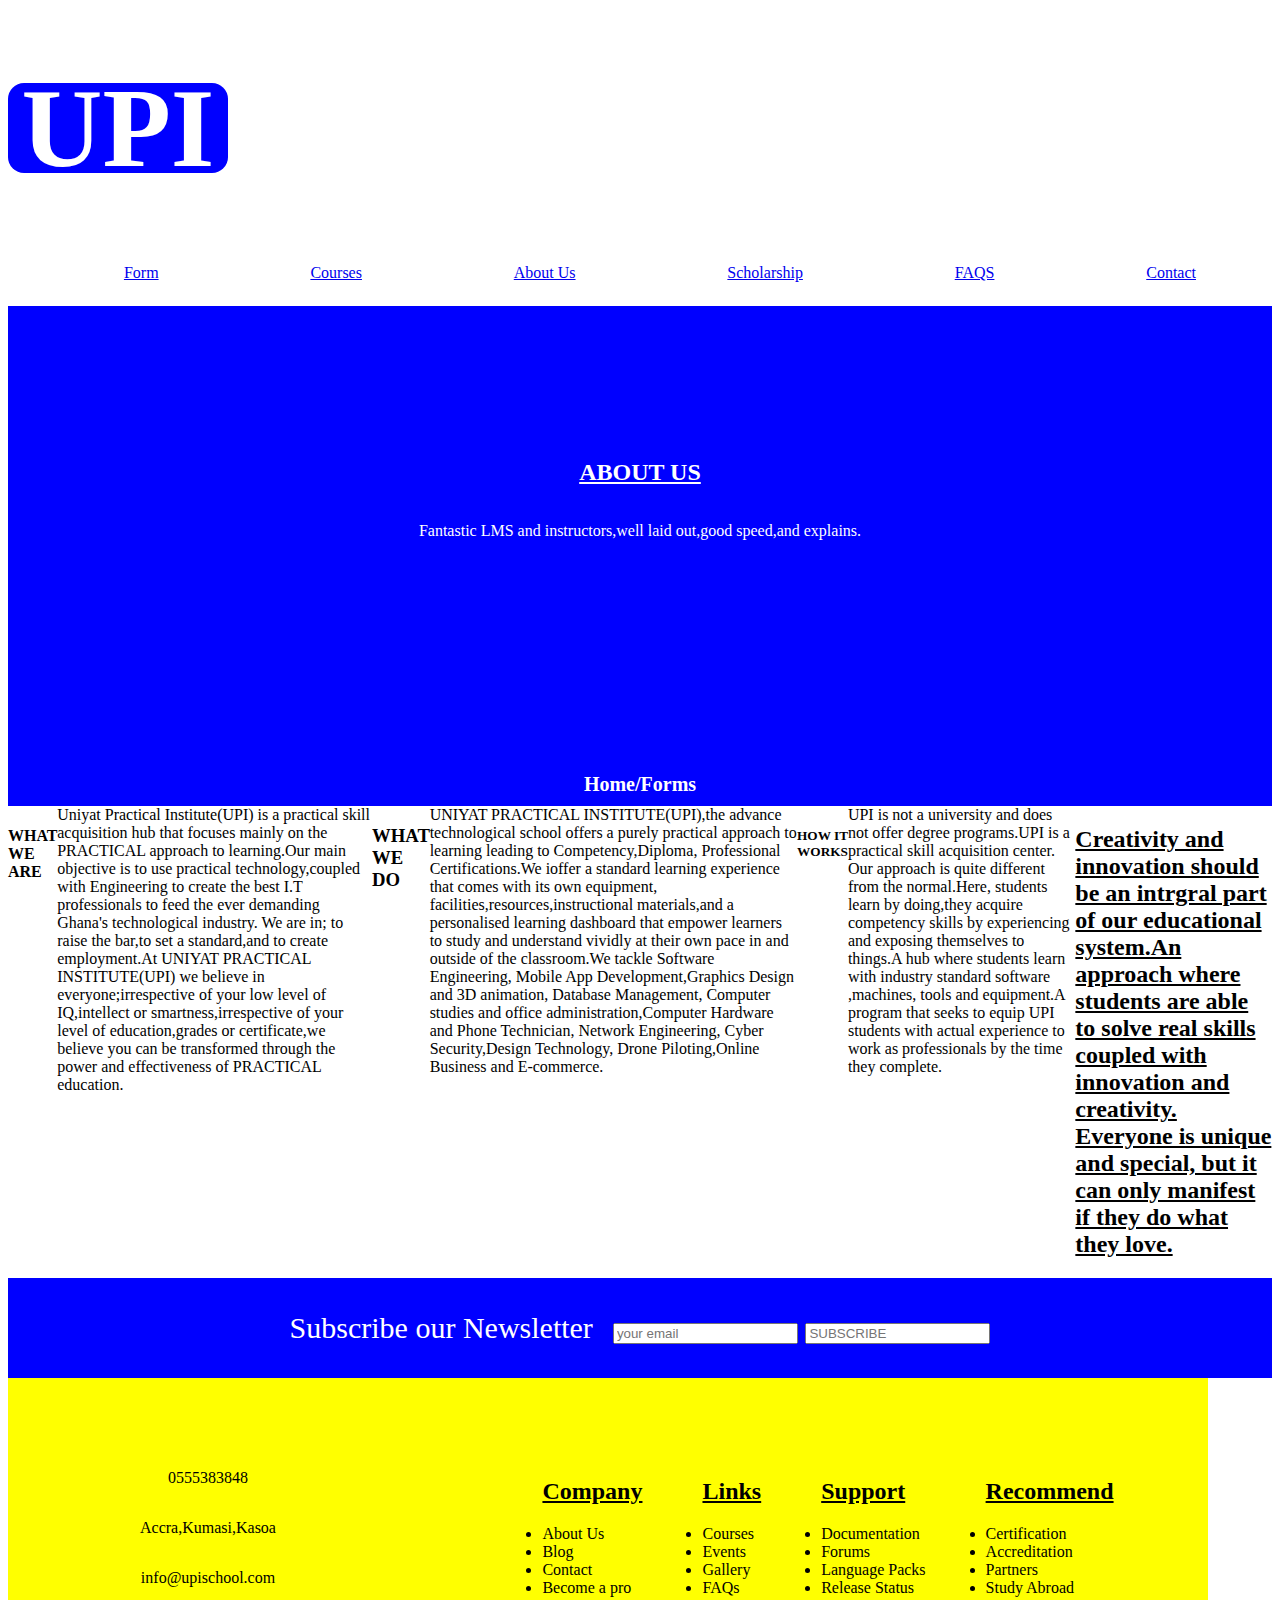
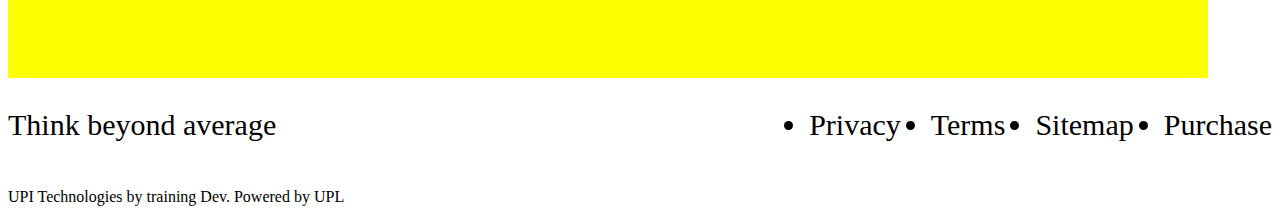
==== about.html @ 00e1317b "hello" ====
<!DOCTYPE html>

<html>
<head>
	<title>form</title>
	<link rel="stylesheet" type="text/css" href="css/about.css">
</head>
<body>
      <div class="parents">
	<div class="nav">
            <h1>UPI</h1>      
 <ul class="menu">
      <li><a href="home.html">Form</a></li>
      <li><a href="courses.html">Courses</a></li>
      <li><a href="about.html">About Us</a></li>
      <li><a href="scholarship.html">Scholarship</a></li>
      <li><a href="faqs.html">FAQS</a></li>
      <li><a href="contact.html">Contact</a></li>
</ul>
		
	</div>
	<div class="nav2">
		<h2>ABOUT US</h2>
            <P>Fantastic LMS and instructors,well laid out,good speed,and explains.</P>
      <h6>Home/Forms</h6>
	</div>
</div> 
	   <div class="nav3">

		<h4>WHAT WE ARE</h4>
		Uniyat Practical Institute(UPI) is a practical skill
		acquisition hub that focuses mainly on the PRACTICAL
		approach to learning.Our main objective is to use 
		practical technology,coupled with Engineering to
		create the best I.T professionals to feed the ever
		demanding Ghana's technological industry. We are in;
		to raise the bar,to set a standard,and to create 
		employment.At UNIYAT PRACTICAL INSTITUTE(UPI) we
		believe in everyone;irrespective of your low level
		of IQ,intellect or smartness,irrespective of your
		level of education,grades or certificate,we believe
		you can be transformed through the power and
		effectiveness of PRACTICAL education.

       <h3>WHAT WE DO</h3>
       UNIYAT PRACTICAL INSTITUTE(UPI),the advance
       technological school offers a purely practical
       approach to learning leading to Competency,Diploma,
       Professional Certifications.We ioffer a standard
       learning experience that comes with its own equipment,
       facilities,resources,instructional materials,and a
       personalised learning dashboard that empower learners
       to study and understand vividly at their own pace in and
       outside of the classroom.We tackle Software Engineering,
       Mobile App Development,Graphics Design and 3D animation,
       Database Management, Computer studies and office
       administration,Computer Hardware and Phone Technician,
       Network Engineering, Cyber Security,Design Technology,
       Drone Piloting,Online Business and E-commerce.


       <h5>HOW IT WORKS</h5>
       UPI is not a university and does not offer degree
       programs.UPI is a practical skill acquisition center.
       Our approach is quite different from the normal.Here,
       students learn by doing,they acquire competency skills by 
       experiencing and exposing themselves to things.A hub where
       students learn with industry standard software ,machines,
       tools and equipment.A program that seeks to equip UPI
       students with actual experience to work as professionals
       by the time they complete.


      <h2>Creativity and innovation should be an intrgral part
      	of our educational system.An approach where students are 
      	able to solve real skills coupled with innovation and creativity.
      	Everyone is unique and special, but it can only manifest
      	if they do what they love.


      </h2>


		
	</div>
      <footer class="foot">
      Subscribe our Newsletter
      <form class="from">
            <input type="email" name="email" id="your email" placeholder="your email">
            <input type="SUBSCRIBE" name="submit" id="SUBSCRIBE" placeholder="SUBSCRIBE">
      </form>
</footer>
<div class="nav3">
      <div class="box2">
            <p class="p2">0555383848</p>
            <P class="p3">Accra,Kumasi,Kasoa</p>
          <p class="p4">info@upischool.com</p>
            
      </div>
            <div class="box3">
                  <ul class="ul1">
                        <h2 class="1">Company</h2>
                  <li>About Us</li>
                  <li>Blog</li>
                  <li>Contact</li>
                  <li>Become a pro</li>   
                  </ul>
                  <ul class="ul2">
                        <h2 class="2">Links</h2>
                  <li>Courses </li>
                  <li>Events</li>
                  <li>Gallery</li>
                  <li>FAQs</li>     
                  </ul>
                  <ul class="ul3">
                        <h2 class="3">Support</h2>
                  <li>Documentation</li>
                  <li>Forums</li>
                  <li>Language Packs</li>
                  <li>Release Status</li> 
                  </ul>
                  <ul class="ul4">
                        <h2 class="4">Recommend</h2>
                  <li>Certification</li>
                  <li>Accreditation</li>
                  <li>Partners</li>
                  <li>Study Abroad</li>   
                  </ul>
                  
            
      </div>
      
</div>
<div class="nav4">
<p class="p4">Think beyond average</p>
<ul class="ul5">
      <li>Privacy</li>
      <li>Terms</li>
      <li>Sitemap</li>
      <li>Purchase</li>
      
</ul>
</div>

<p>UPI Technologies by training Dev. Powered by UPL</p>

</body>
</html>
---- css/about.css ----
.nav , .menu{
	background: white;
	display: flex;
	flex-direction: column;


	
}
h1{
	display: flex;
	flex-direction: column;
	flex-basis: start;
	padding: 10px;
	text-align: center;
	align-items: center;
	background: blue;
	color: white;
	justify-content: center;
	height: 70px;
	width: 200px;
	border-radius: 1rem;
	position: sticky;
	font-size: 7rem;
}
.menu{
	background: white;
	display: flex;
	flex-direction: row;
	justify-content: space-around;
	text-align: center;
	text-decoration: none;
	list-style: none;
	align-items: center;

}
.nav2{
	display: flex;
	flex-direction: column;
	justify-content: center;
	align-items: center;
	text-align: center;
	color: white;
	background: blue;
	height: 500px;
}
h6{
	display: flex;
	font-size: 20px;
	position: relative;
	top: 170px;

}
.parents{
	display: flex;
	flex-direction: column;
	gap: 8px;
}


.foot{
	background: blue;
	display: flex;
	flex-wrap: wrap;
	justify-content: center;
	align-items: center;
	flex-direction: row;
	color: white;
	height: 100px;
	gap: 20px;
	font-size: 30px;	
}
.nav3{
	display: flex;
	flex-direction: row;
}
.box2{
	display: flex;
	justify-content: center;
    align-items: center;
	flex-direction: column;
	background: yellow;
	height: 300px;
	width: 400px;
}
.box3{
	display: flex;
	justify-content: center;
	align-items: center;
	flex-direction: row;
	height: 300px;
	width: 800px;
	background: yellow;
	gap: 20px;
}
h2{
	display: flex;
	text-decoration: underline;
}
.nav4{
	display: flex;
	flex-direction: row;
	justify-content: space-between;
	font-size: 30px;
}
.ul5{
	display: flex;
	flex-direction: row;
	gap: 30px;
}
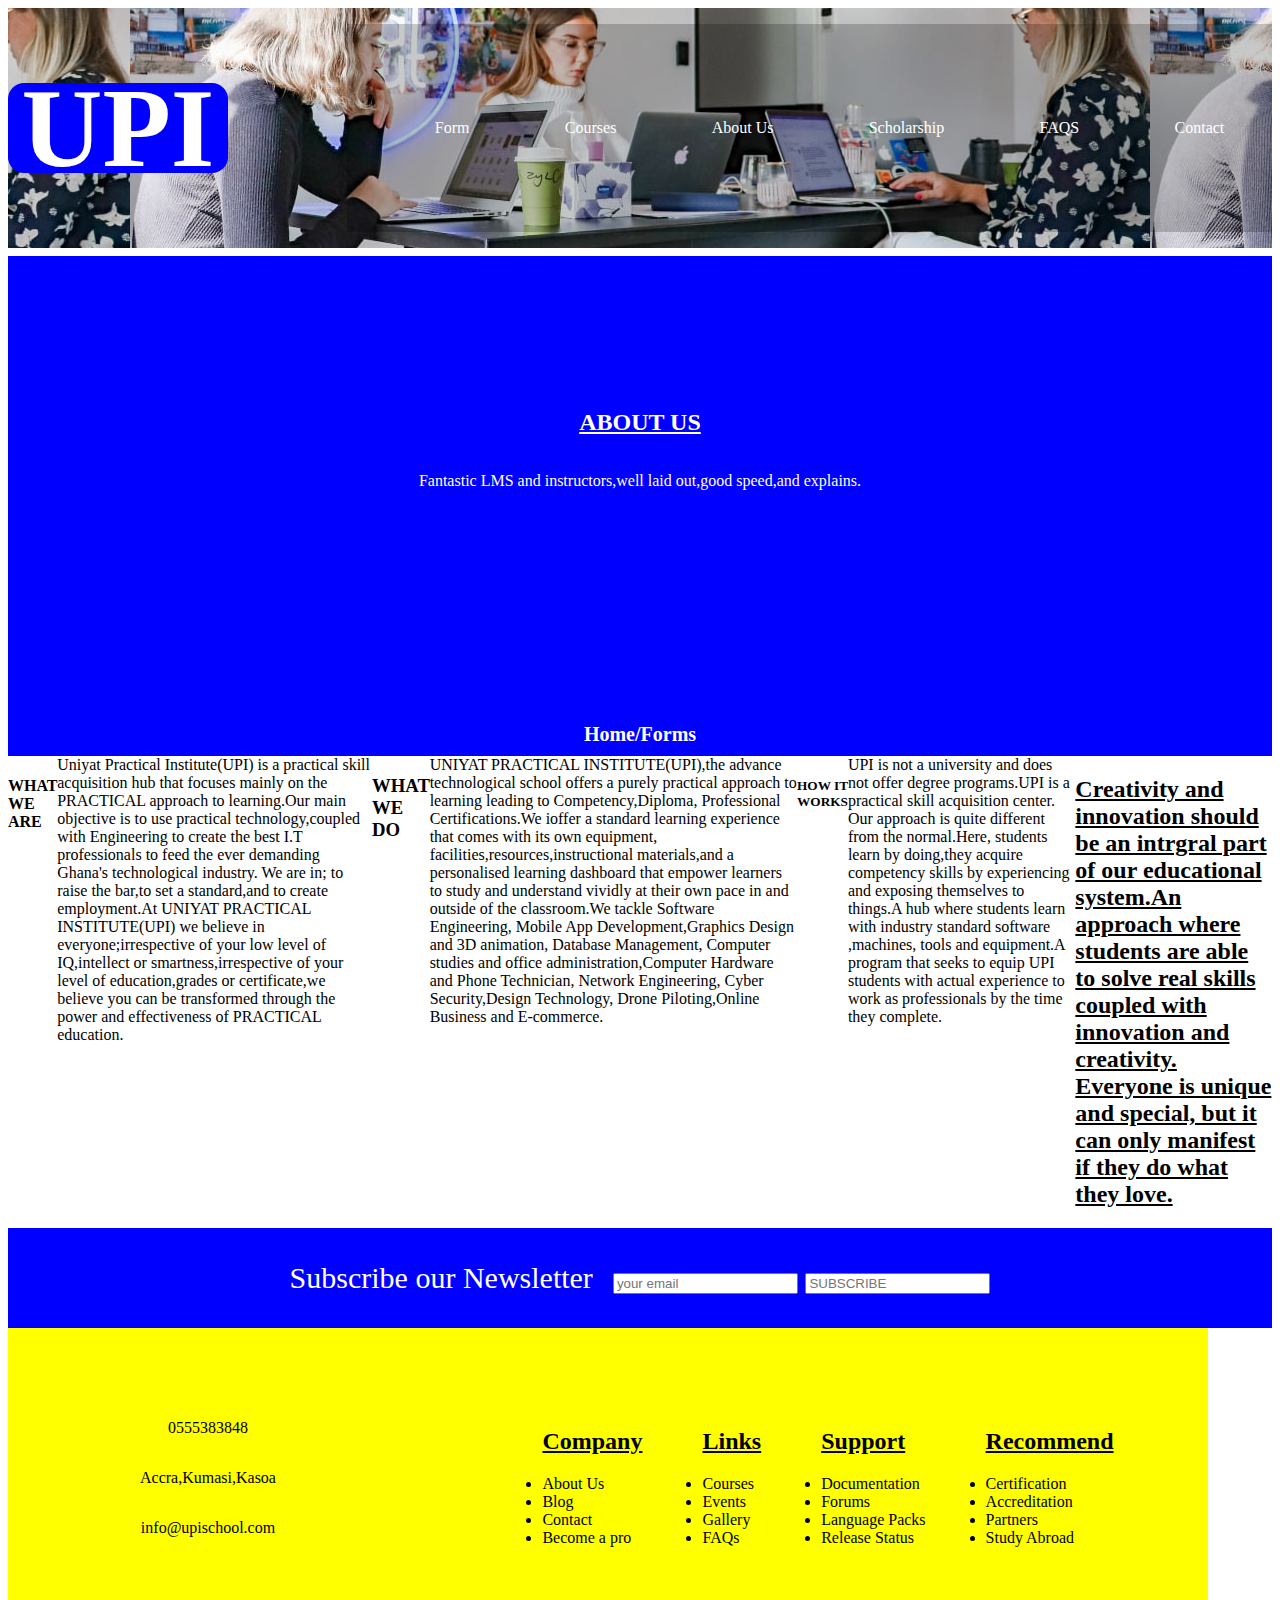
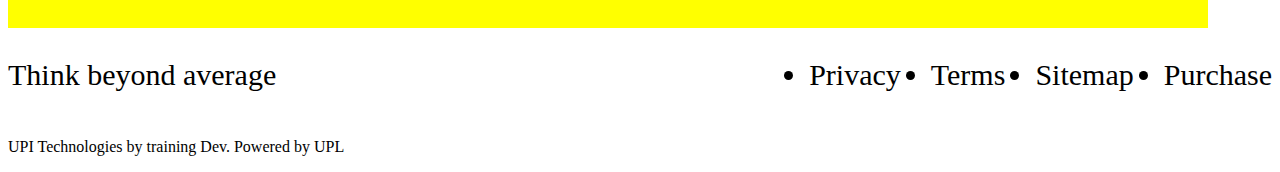
==== commit 847a83e3: "Salamatu is stuubon" ====
--- a/about.html
+++ b/about.html
@@ -10,7 +10,7 @@
 	<div class="nav">
             <h1>UPI</h1>      
  <ul class="menu">
-      <li><a href="home.html">Form</a></li>
+      <li><a href="index.html">Form</a></li>
       <li><a href="courses.html">Courses</a></li>
       <li><a href="about.html">About Us</a></li>
       <li><a href="scholarship.html">Scholarship</a></li>
--- a/css/about.css
+++ b/css/about.css
@@ -1,11 +1,8 @@
-.nav , .menu{
-	background: white;
-	display: flex;
-	flex-direction: column;
+*{
+	text-decoration: none;
+}
 
 
-	
-}
 h1{
 	display: flex;
 	flex-direction: column;
@@ -15,23 +12,47 @@
 	align-items: center;
 	background: blue;
 	color: white;
-	justify-content: center;
+    justify-content: center;
 	height: 70px;
 	width: 200px;
 	border-radius: 1rem;
 	position: sticky;
 	font-size: 7rem;
+		
+
+}
+.nav1{
+	display: flex;
+	flex-direction: column;
+	justify-content: center;
+}
+.nav{
+	display: flex;
+	justify-content: space-between;
+	background-image: url("../images/react-course-17.jpg");
+	background-position: center;
+	
+
 }
 .menu{
-	background: white;
+	width: 70%;
+	background: rgba(0, 0,0, 0.2);
 	display: flex;
-	flex-direction: row;
 	justify-content: space-around;
 	text-align: center;
 	text-decoration: none;
 	list-style: none;
 	align-items: center;
 
+}
+.menu li a:hover{
+         
+         color: indigo;
+}
+.menu li a{
+	display: flex;
+	color: white;
+	
 }
 .nav2{
 	display: flex;
@@ -109,3 +130,5 @@
 }
 
 
+
+
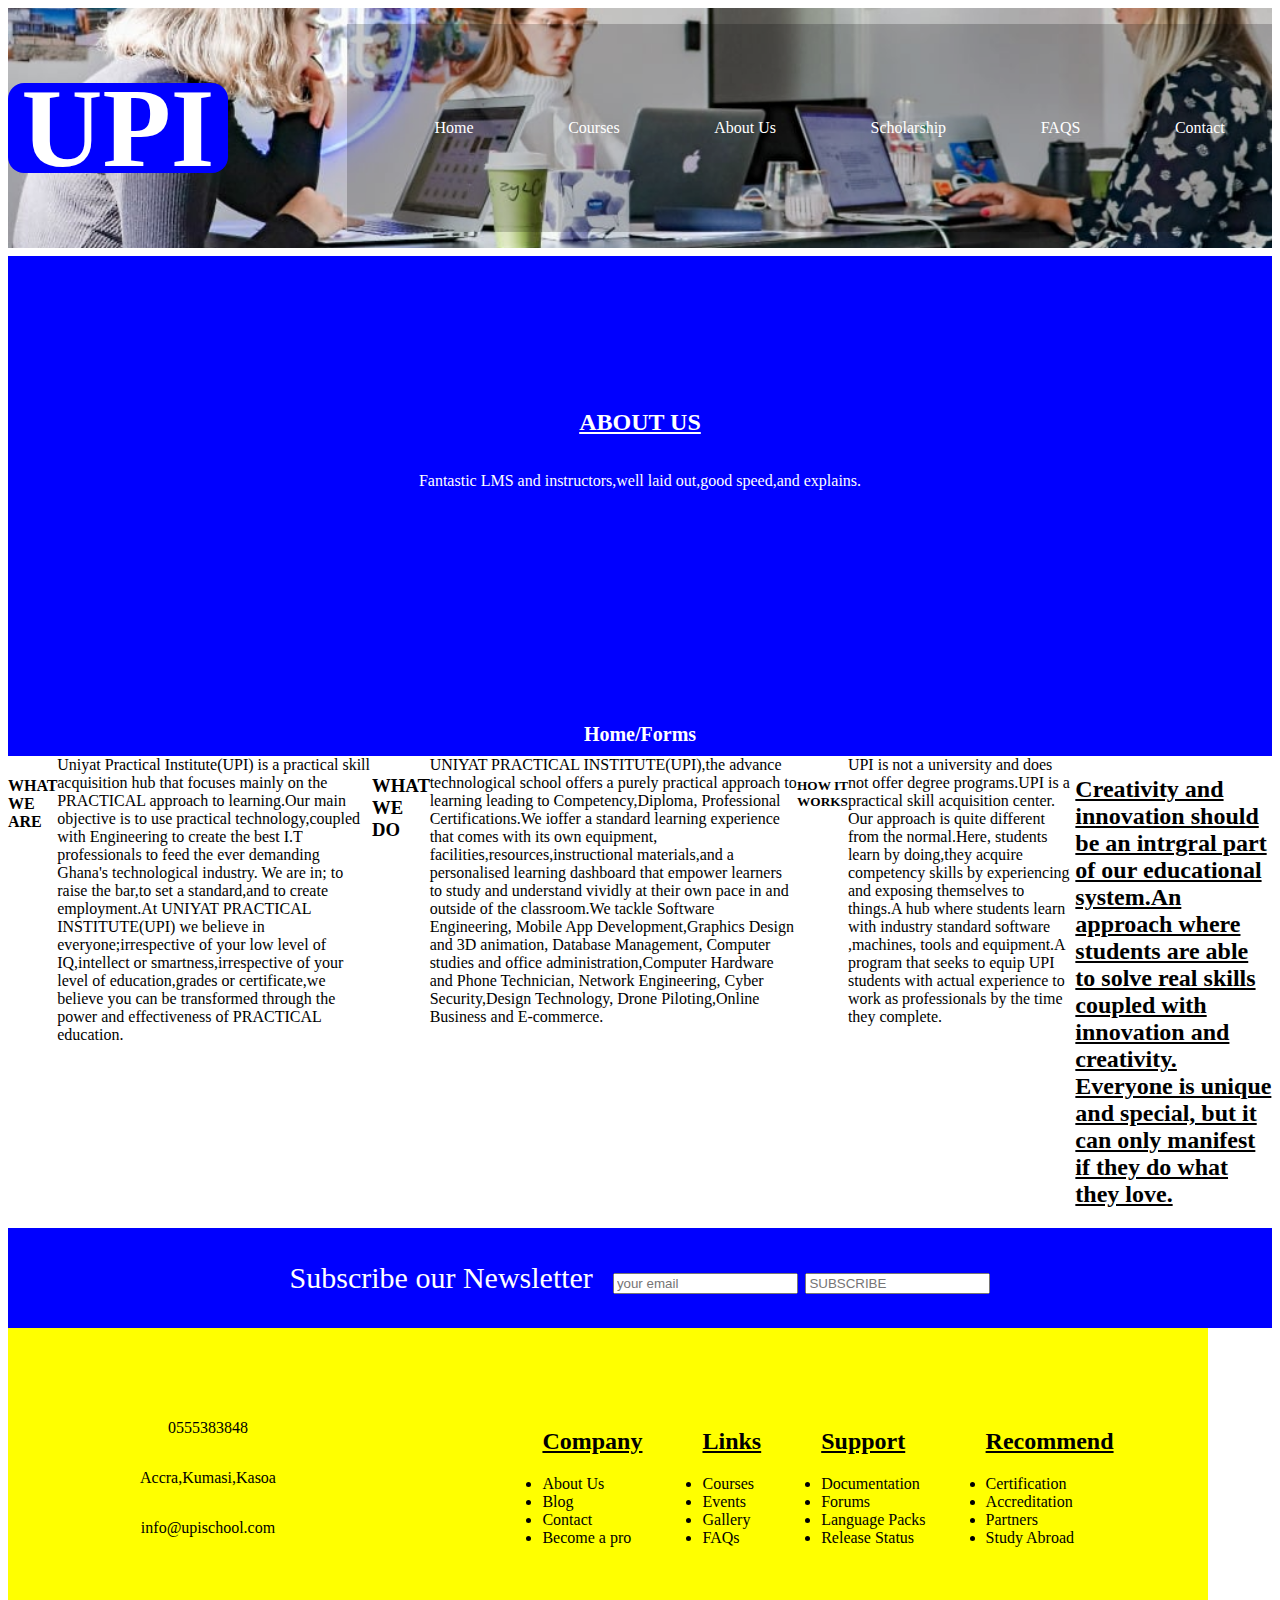
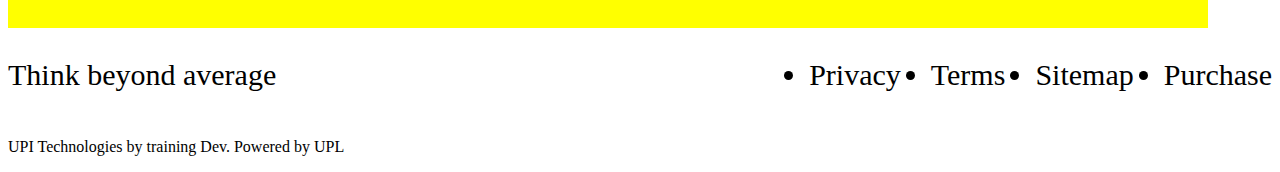
==== commit 029cc3f0: "Sala buy" ====
--- a/about.html
+++ b/about.html
@@ -10,7 +10,7 @@
 	<div class="nav">
             <h1>UPI</h1>      
  <ul class="menu">
-      <li><a href="index.html">Form</a></li>
+      <li><a href="index.html">Home</a></li>
       <li><a href="courses.html">Courses</a></li>
       <li><a href="about.html">About Us</a></li>
       <li><a href="scholarship.html">Scholarship</a></li>
--- a/css/about.css
+++ b/css/about.css
@@ -31,6 +31,8 @@
 	justify-content: space-between;
 	background-image: url("../images/react-course-17.jpg");
 	background-position: center;
+	background-size: cover;
+	background-repeat: no-repeat;
 	
 
 }
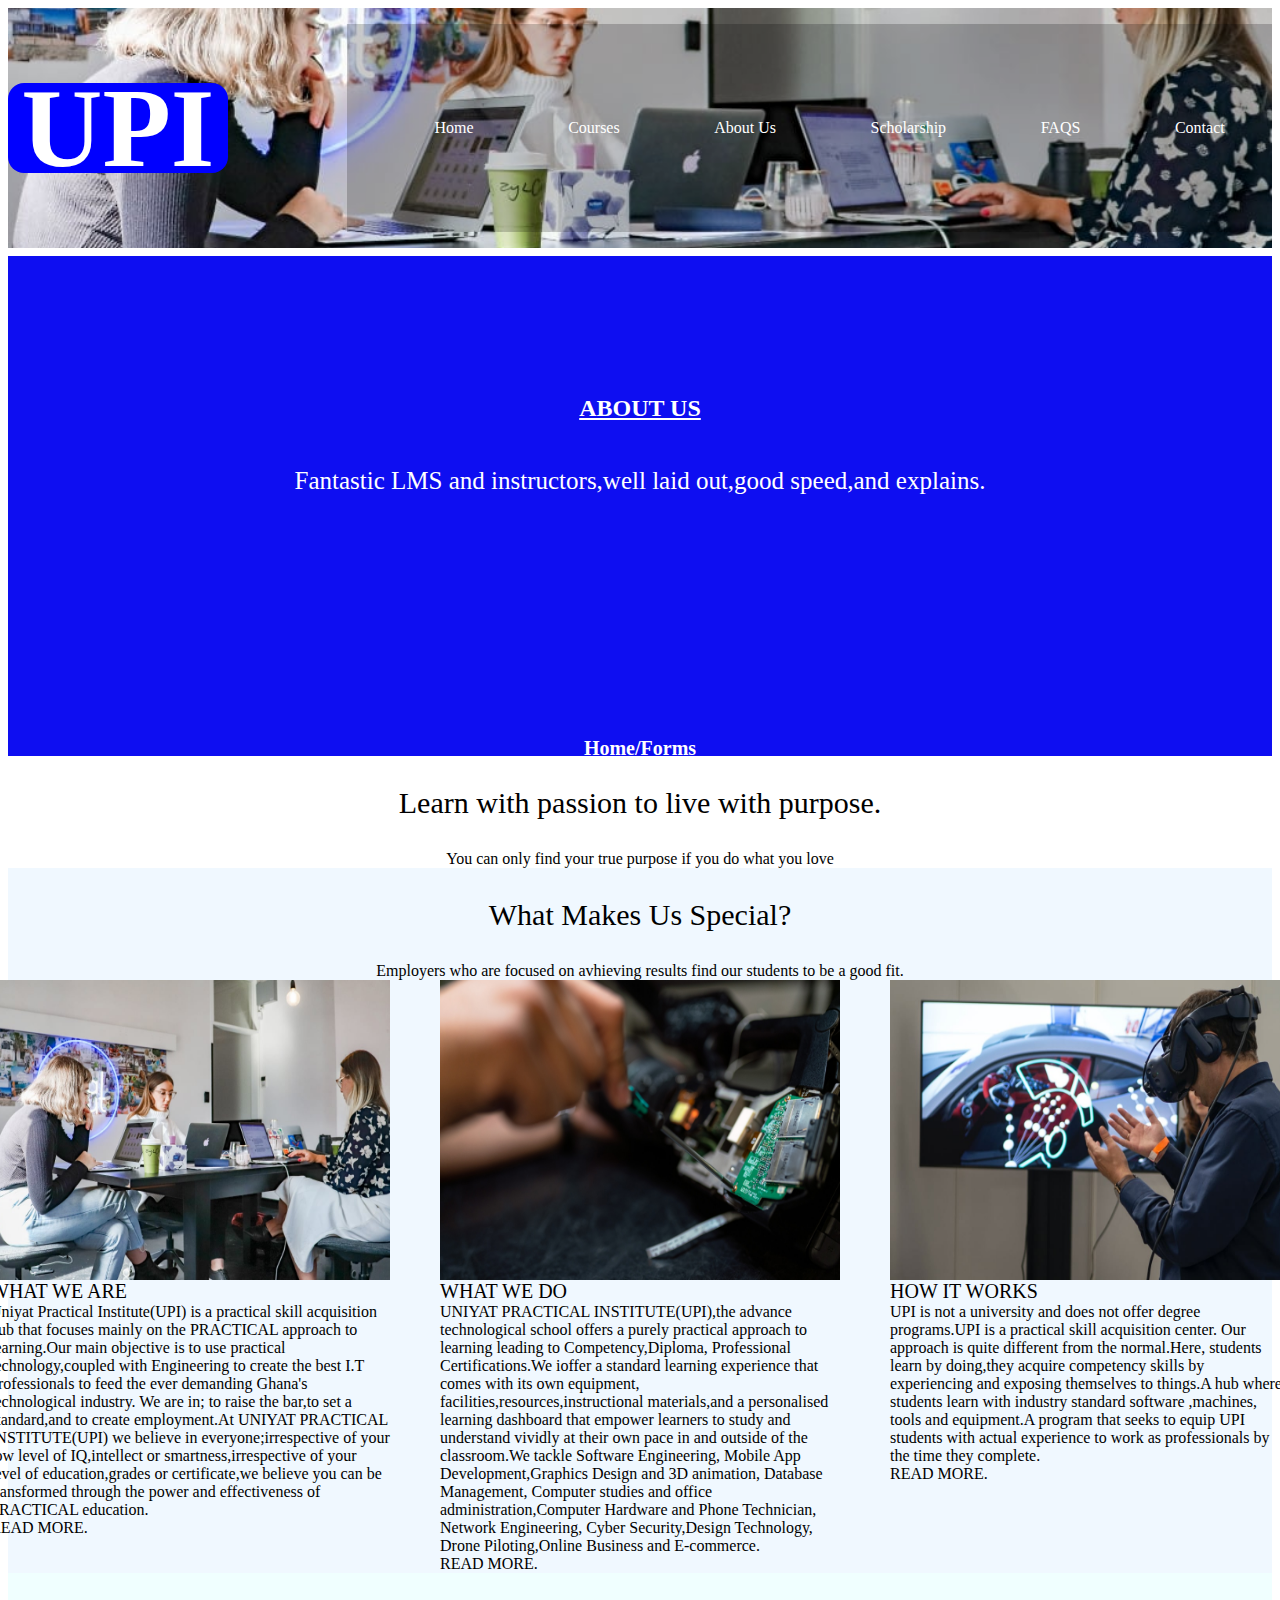
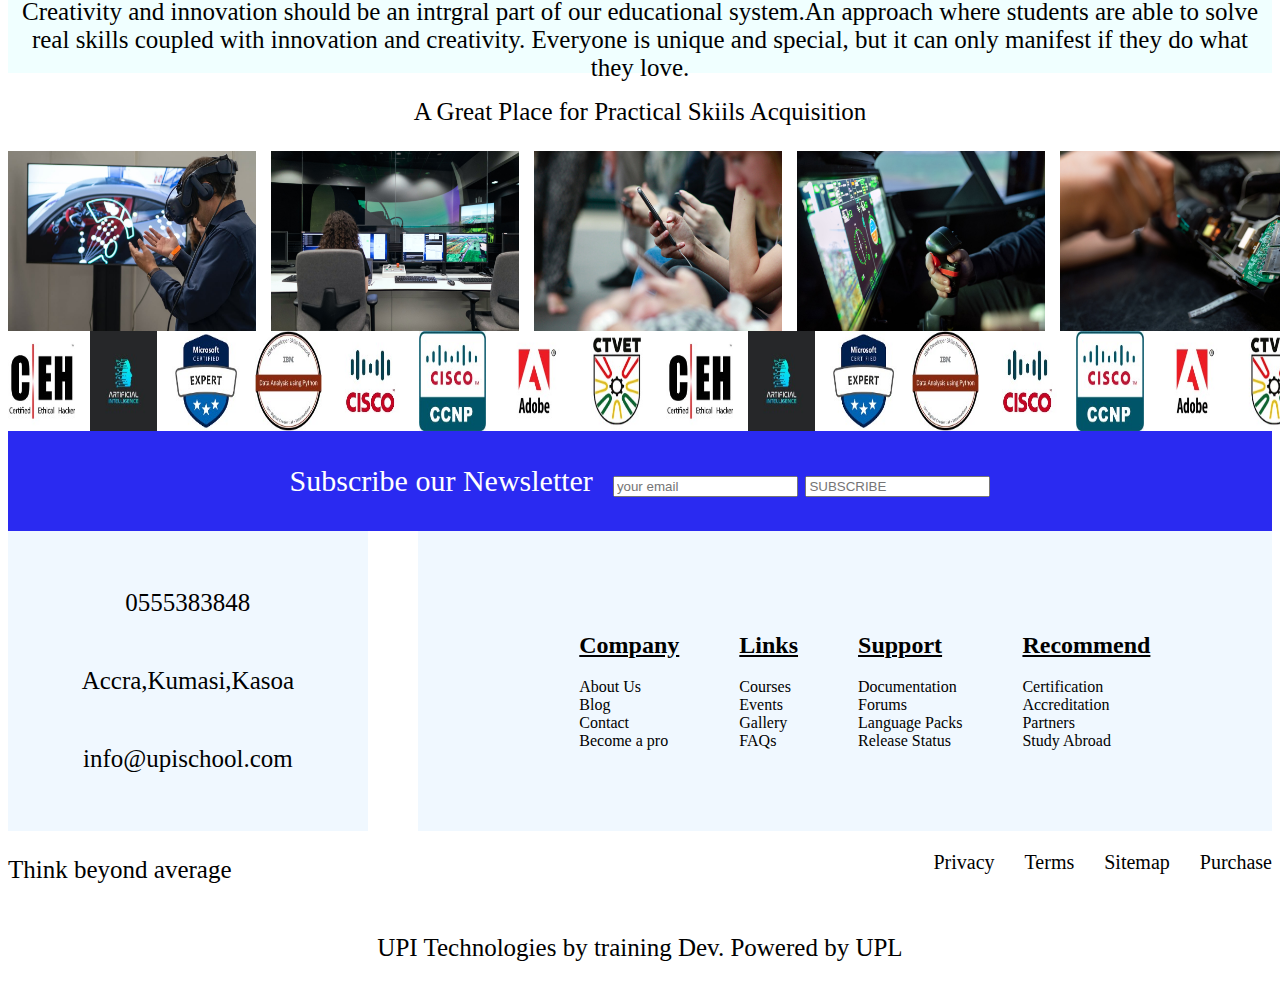
==== commit 3a859753: "you" ====
--- a/about.html
+++ b/about.html
@@ -25,10 +25,18 @@
       <h6>Home/Forms</h6>
 	</div>
 </div> 
-	   <div class="nav3">
-
-		<h4>WHAT WE ARE</h4>
-		Uniyat Practical Institute(UPI) is a practical skill
+<div class="navi">
+            <p>Learn with passion to live with purpose.</p>
+            You can only find your true purpose if you do what you love
+      </div>
+            <div class="navii">
+             <p>What Makes Us Special?</p>
+        <li>Employers who are focused on avhieving results find our students to be a good fit.</li> 
+               <div class="nav3">
+            <div class="img">
+                        <img src="images/react-course-17.jpg" height="30%" width="30%">
+                        <li class="li1">WHAT WE ARE</li>
+		<li>Uniyat Practical Institute(UPI) is a practical skill
 		acquisition hub that focuses mainly on the PRACTICAL
 		approach to learning.Our main objective is to use 
 		practical technology,coupled with Engineering to
@@ -40,10 +48,13 @@
 		of IQ,intellect or smartness,irrespective of your
 		level of education,grades or certificate,we believe
 		you can be transformed through the power and
-		effectiveness of PRACTICAL education.
-
-       <h3>WHAT WE DO</h3>
-       UNIYAT PRACTICAL INSTITUTE(UPI),the advance
+		effectiveness of PRACTICAL education.</li>
+            READ MORE.
+              </div>
+            <div class="img">
+                        <img src="images/react-course-10.jpg" height="30%" width="30%">
+                        <li class="li1">WHAT WE DO</li>
+      <li>UNIYAT PRACTICAL INSTITUTE(UPI),the advance
        technological school offers a purely practical
        approach to learning leading to Competency,Diploma,
        Professional Certifications.We ioffer a standard
@@ -56,11 +67,13 @@
        Database Management, Computer studies and office
        administration,Computer Hardware and Phone Technician,
        Network Engineering, Cyber Security,Design Technology,
-       Drone Piloting,Online Business and E-commerce.
-
-
-       <h5>HOW IT WORKS</h5>
-       UPI is not a university and does not offer degree
+       Drone Piloting,Online Business and E-commerce.</li>
+       READ MORE.
+         </div>
+                          <div class="img">
+                        <img src="images/react-course-13.jpg" height="30%" width="30%">
+                     <li class="li1">HOW IT WORKS</li>
+     <li>UPI is not a university and does not offer degree
        programs.UPI is a practical skill acquisition center.
        Our approach is quite different from the normal.Here,
        students learn by doing,they acquire competency skills by 
@@ -68,21 +81,91 @@
        students learn with industry standard software ,machines,
        tools and equipment.A program that seeks to equip UPI
        students with actual experience to work as professionals
-       by the time they complete.
-
-
-      <h2>Creativity and innovation should be an intrgral part
+       by the time they complete.</li>
+       READ MORE.
+         </div>
+ </div>
+ </div>
+     <div class="nave">
+      <P>Creativity and innovation should be an intrgral part
       	of our educational system.An approach where students are 
       	able to solve real skills coupled with innovation and creativity.
       	Everyone is unique and special, but it can only manifest
       	if they do what they love.
-
-
-      </h2>
-
-
-		
-	</div>
+      </P>
+      </div>
+      <p>A Great Place for Practical Skiils Acquisition</p>
+      <div class="navf">
+       <div class="img1">
+ <img src="images/react-course-13.jpg" height="100%" width="100%">
+</div>
+<div class="img2">
+<img src="images/react-course-9.jpg" height="100%" width="100%">
+</div>
+ <div class="img3">
+       <img src="images/react-course-8.jpg" height="100%" width="100%">
+          </div>
+              <div class="img4">
+            <img src="images/react-course-7.jpg" height="100%" width="100%">
+              </div>
+             <div class="img5">
+       <img src="images/react-course-10.jpg" height="100%" width="100%">
+           </div>
+       </div>
+
+
+        <div class="navt">
+       <div class="img1">
+ <img src="images/ctvet-137-x-137-1.jpg" height="100%" width="100%">
+</div>
+<div class="img2">
+<img src="images/adobe-137-x-137-1.jpg" height="100%" width="100%">
+</div>
+ <div class="img3">
+       <img src="images/CCNP-Logo-137-x-137-1.jpg" height="100%" width="100%">
+          </div>
+              <div class="img4">
+            <img src="images/Cisco-UPI-school-137-x-137-2.jpg" height="100%" width="100%">
+              </div>
+             <div class="img5">
+       <img src="images/data-science-python-137-x-137-1.jpg" height="100%" width="100%">
+           </div>
+             <div class="img6">
+            <img src="images/microsoft-upi-school-137-x-137-1.jpg" height="100%" width="100%">
+              </div>
+             <div class="img7">
+       <img src="images/UPI-school-AI-logo-137-x-137.jpg" height="100%" width="100%">
+           </div>
+            <div class="img8">
+       <img src="images/upi-school-ethical-hacker.jpg" height="100%" width="100%">
+           </div>
+            <div class="img1">
+ <img src="images/ctvet-137-x-137-1.jpg" height="100%" width="100%">
+</div>
+<div class="img2">
+<img src="images/adobe-137-x-137-1.jpg" height="100%" width="100%">
+</div>
+ <div class="img3">
+       <img src="images/CCNP-Logo-137-x-137-1.jpg" height="100%" width="100%">
+          </div>
+              <div class="img4">
+            <img src="images/Cisco-UPI-school-137-x-137-2.jpg" height="100%" width="100%">
+              </div>
+             <div class="img5">
+       <img src="images/data-science-python-137-x-137-1.jpg" height="100%" width="100%">
+           </div>
+             <div class="img6">
+            <img src="images/microsoft-upi-school-137-x-137-1.jpg" height="100%" width="100%">
+
+              </div>
+             <div class="img7">
+       <img src="images/UPI-school-AI-logo-137-x-137.jpg" height="100%" width="100%">
+           </div>
+            <div class="img8">
+       <img src="images/upi-school-ethical-hacker.jpg" height="100%" width="100%">
+           </div>
+       </div>
+     
       <footer class="foot">
       Subscribe our Newsletter
       <form class="from">
--- a/css/about.css
+++ b/css/about.css
@@ -24,7 +24,7 @@
 .nav1{
 	display: flex;
 	flex-direction: column;
-	justify-content: center;
+
 }
 .nav{
 	display: flex;
@@ -63,7 +63,7 @@
 	align-items: center;
 	text-align: center;
 	color: white;
-	background: blue;
+	background: rgb(14, 14, 241);
 	height: 500px;
 }
 h6{
@@ -81,7 +81,7 @@
 
 
 .foot{
-	background: blue;
+	background: rgb(42, 42, 241);
 	display: flex;
 	flex-wrap: wrap;
 	justify-content: center;
@@ -95,26 +95,93 @@
 .nav3{
 	display: flex;
 	flex-direction: row;
-}
-.box2{
-	display: flex;
-	justify-content: center;
-    align-items: center;
-	flex-direction: column;
-	background: yellow;
+	
+	column-gap: 50px;
+}
+.nav3 img{
+	display: flex;
+	flex-direction: column;
 	height: 300px;
 	width: 400px;
 }
+.nav3 li{
+	display: flex;
+	flex-direction: column;
+	list-style: none;
+
+}
+.navii{
+	display: flex;
+	flex-direction: column;
+	align-items: center;
+	list-style: none;
+	background: aliceblue;
+}
+.navii p{
+	display: flex;
+	font-size: 30px;
+}
+.nave{
+	display: flex;
+	flex-direction: column;
+	text-align: center;
+	background-color: azure;
+	font-size: 20px;
+	height: 100px;
+}
+.li1{
+	display: flex;
+	font-size: 20px;
+}
+.box2{
+	display: flex;
+	justify-content: center;
+    align-items: center;
+	flex-direction: column;
+	background-color: aliceblue;
+	height: 300px;
+	width: 400px;
+}
+.navf{
+	display: flex;
+	flex-direction: row;
+	column-gap: 15px;
+	height: 180px;
+	width: 1300px;
+}
+.navt{
+	display: flex;
+	flex-direction: row-reverse;
+	column-gap: 15px;
+	height: 100px;
+	width: 1300px;
+}
+
 .box3{
 	display: flex;
 	justify-content: center;
 	align-items: center;
 	flex-direction: row;
 	height: 300px;
-	width: 800px;
-	background: yellow;
+	width: 950px;
+	background-color:  aliceblue;
 	gap: 20px;
 }
+p{
+	display: flex;
+	justify-content: center;
+	font-size: 25px;
+}
+.navi{
+	display: flex;
+	flex-direction: column;
+	align-items: center;
+}
+.navi p{
+	display: flex;
+	font-size: 30px;
+}
+
 h2{
 	display: flex;
 	text-decoration: underline;
@@ -123,14 +190,15 @@
 	display: flex;
 	flex-direction: row;
 	justify-content: space-between;
-	font-size: 30px;
+	font-size: 20px;
 }
 .ul5{
 	display: flex;
 	flex-direction: row;
 	gap: 30px;
-}
-
-
-
-
+	list-style: none;
+}
+
+
+
+
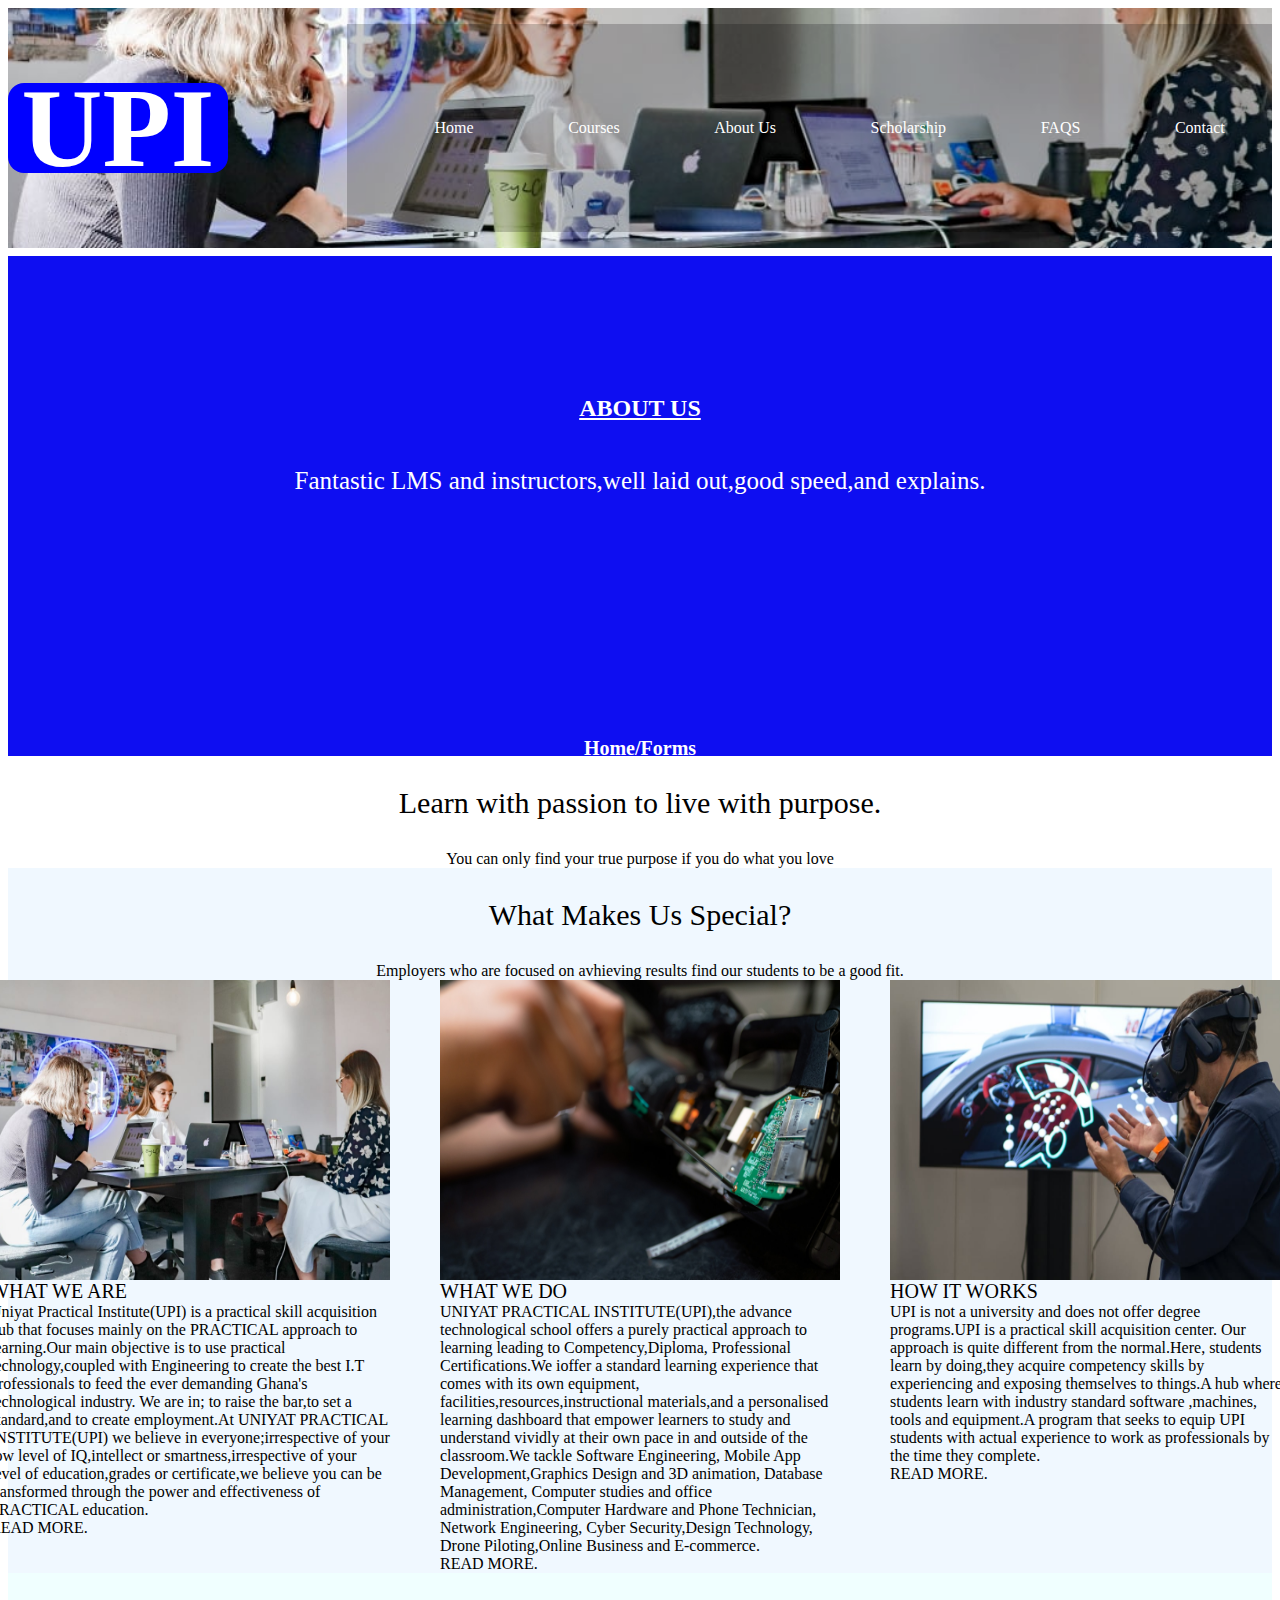
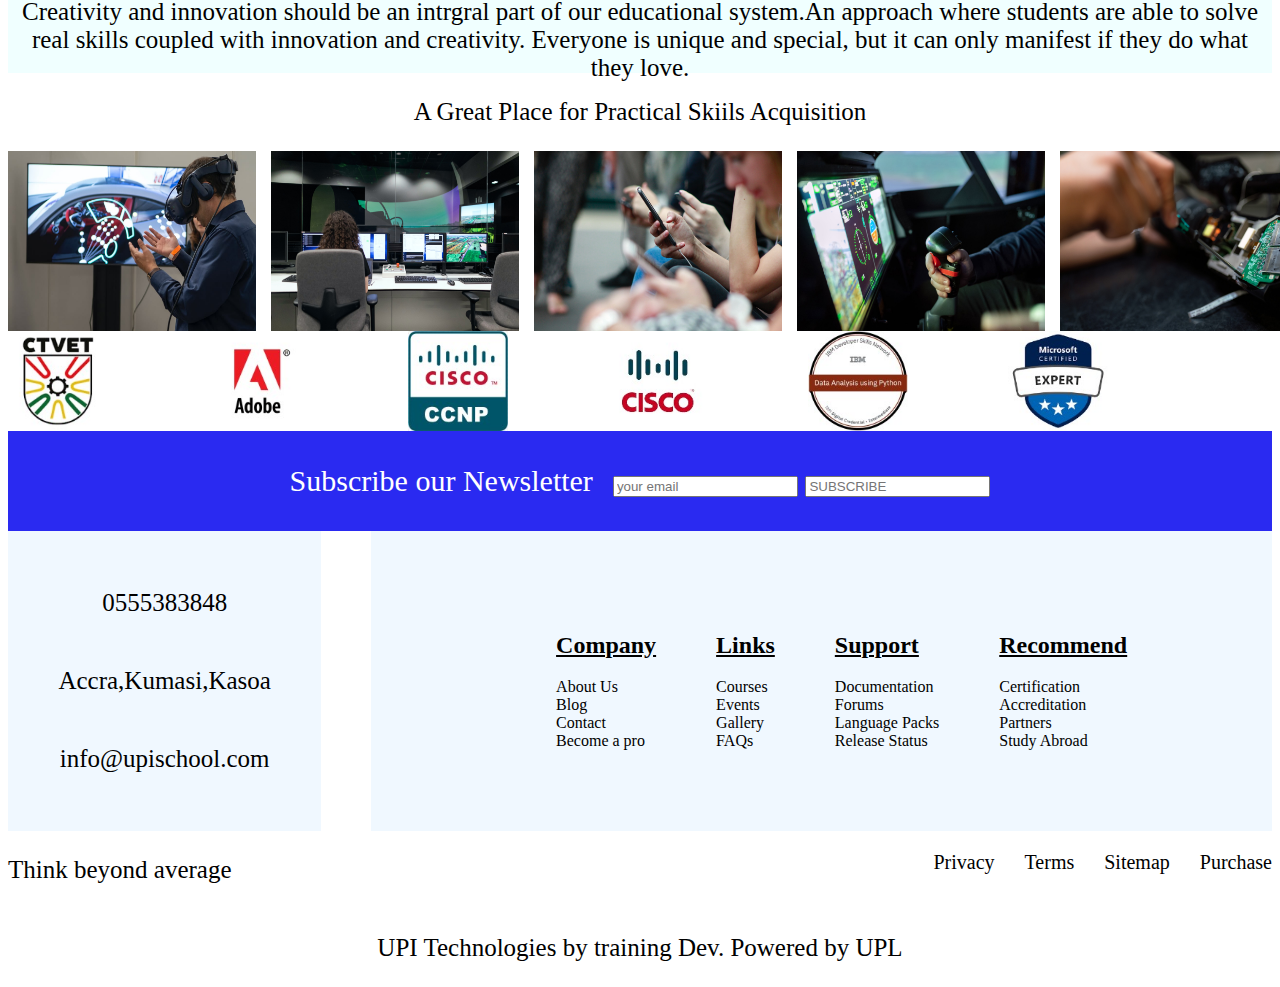
==== commit 92532478: "hey" ====
--- a/about.html
+++ b/about.html
@@ -133,7 +133,7 @@
              <div class="img6">
             <img src="images/microsoft-upi-school-137-x-137-1.jpg" height="100%" width="100%">
               </div>
-             <div class="img7">
+           <!--   <div class="img7">
        <img src="images/UPI-school-AI-logo-137-x-137.jpg" height="100%" width="100%">
            </div>
             <div class="img8">
@@ -163,7 +163,7 @@
            </div>
             <div class="img8">
        <img src="images/upi-school-ethical-hacker.jpg" height="100%" width="100%">
-           </div>
+           </div> -->
        </div>
      
       <footer class="foot">
--- a/css/about.css
+++ b/css/about.css
@@ -151,8 +151,8 @@
 }
 .navt{
 	display: flex;
-	flex-direction: row-reverse;
-	column-gap: 15px;
+	flex-direction: row;
+	column-gap: 100px;
 	height: 100px;
 	width: 1300px;
 }
@@ -163,7 +163,7 @@
 	align-items: center;
 	flex-direction: row;
 	height: 300px;
-	width: 950px;
+	width: 1150px;
 	background-color:  aliceblue;
 	gap: 20px;
 }
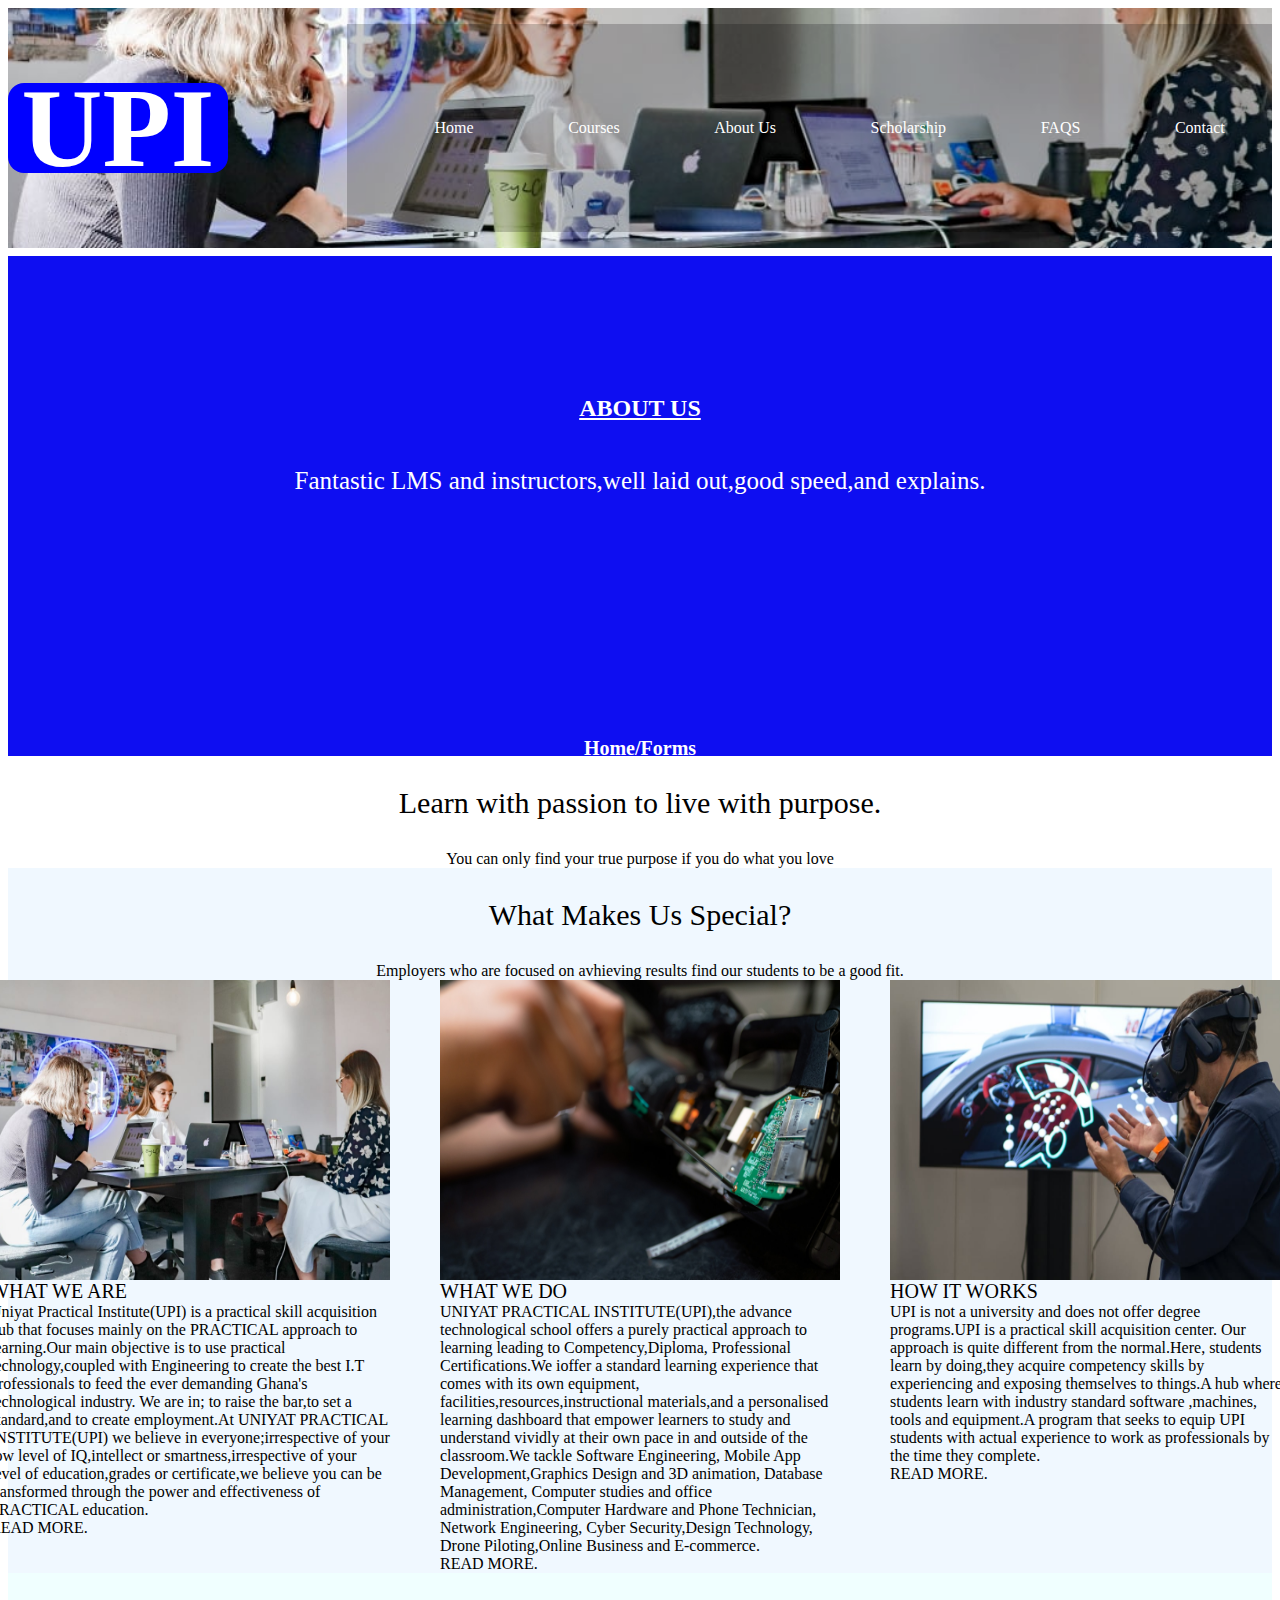
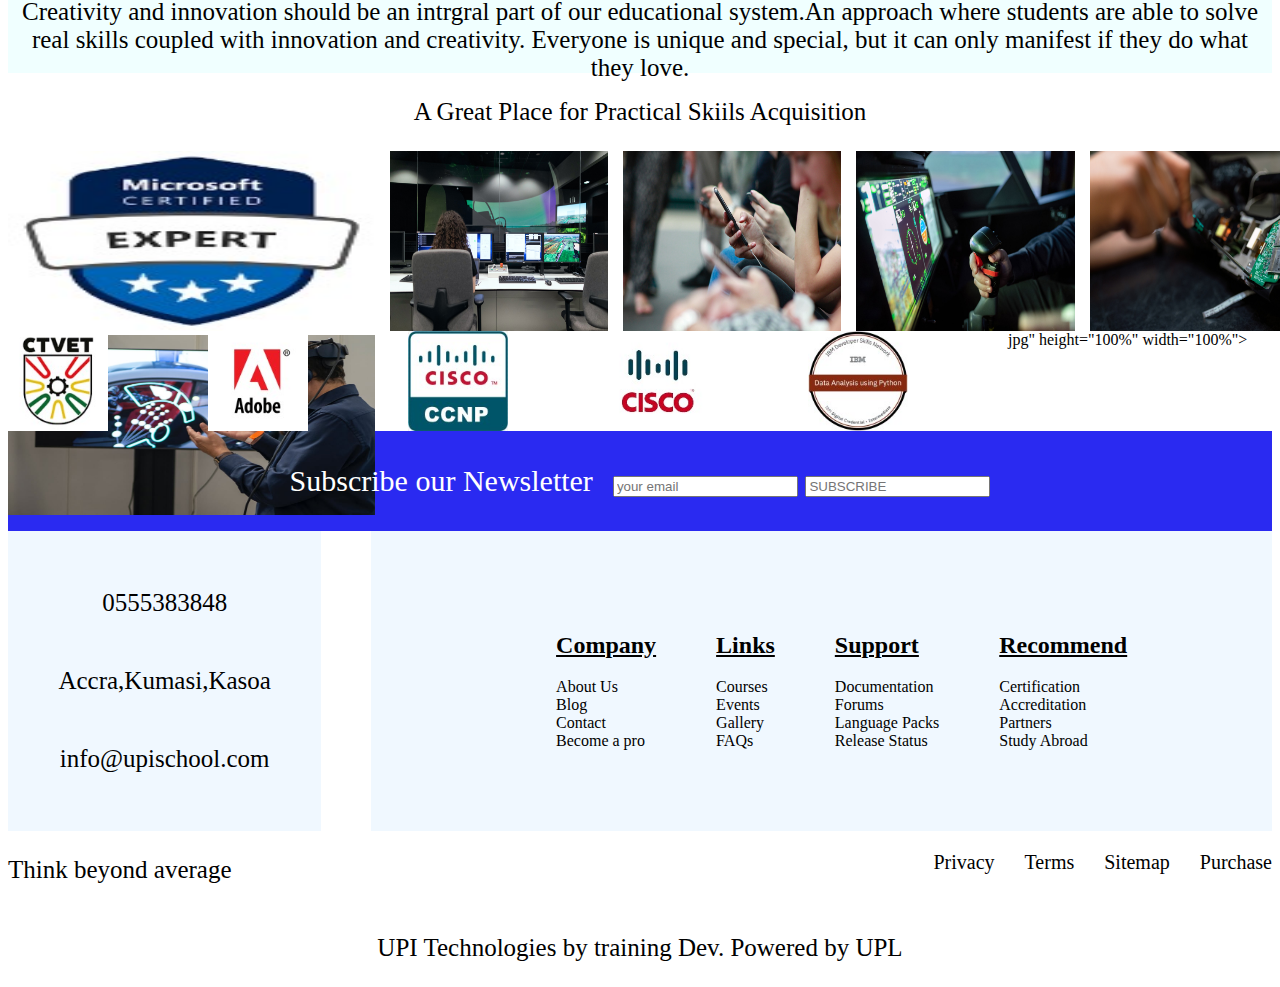
==== commit c3e5fdbd: "yah" ====
--- a/about.html
+++ b/about.html
@@ -2,7 +2,7 @@
 
 <html>
 <head>
-	<title>form</title>
+	<title>about</title>
 	<link rel="stylesheet" type="text/css" href="css/about.css">
 </head>
 <body>
@@ -96,7 +96,9 @@
       </div>
       <p>A Great Place for Practical Skiils Acquisition</p>
       <div class="navf">
-       <div class="img1">
+
+             <div class="img6">
+            <img src="images/microsoft-upi-school-137-x-137-1.jpg" height="100%" width="100%">
  <img src="images/react-course-13.jpg" height="100%" width="100%">
 </div>
 <div class="img2">
@@ -129,9 +131,7 @@
               </div>
              <div class="img5">
        <img src="images/data-science-python-137-x-137-1.jpg" height="100%" width="100%">
-           </div>
-             <div class="img6">
-            <img src="images/microsoft-upi-school-137-x-137-1.jpg" height="100%" width="100%">
+           </div>jpg" height="100%" width="100%">
               </div>
            <!--   <div class="img7">
        <img src="images/UPI-school-AI-logo-137-x-137.jpg" height="100%" width="100%">
--- a/css/about.css
+++ b/css/about.css
@@ -18,8 +18,6 @@
 	border-radius: 1rem;
 	position: sticky;
 	font-size: 7rem;
-		
-
 }
 .nav1{
 	display: flex;
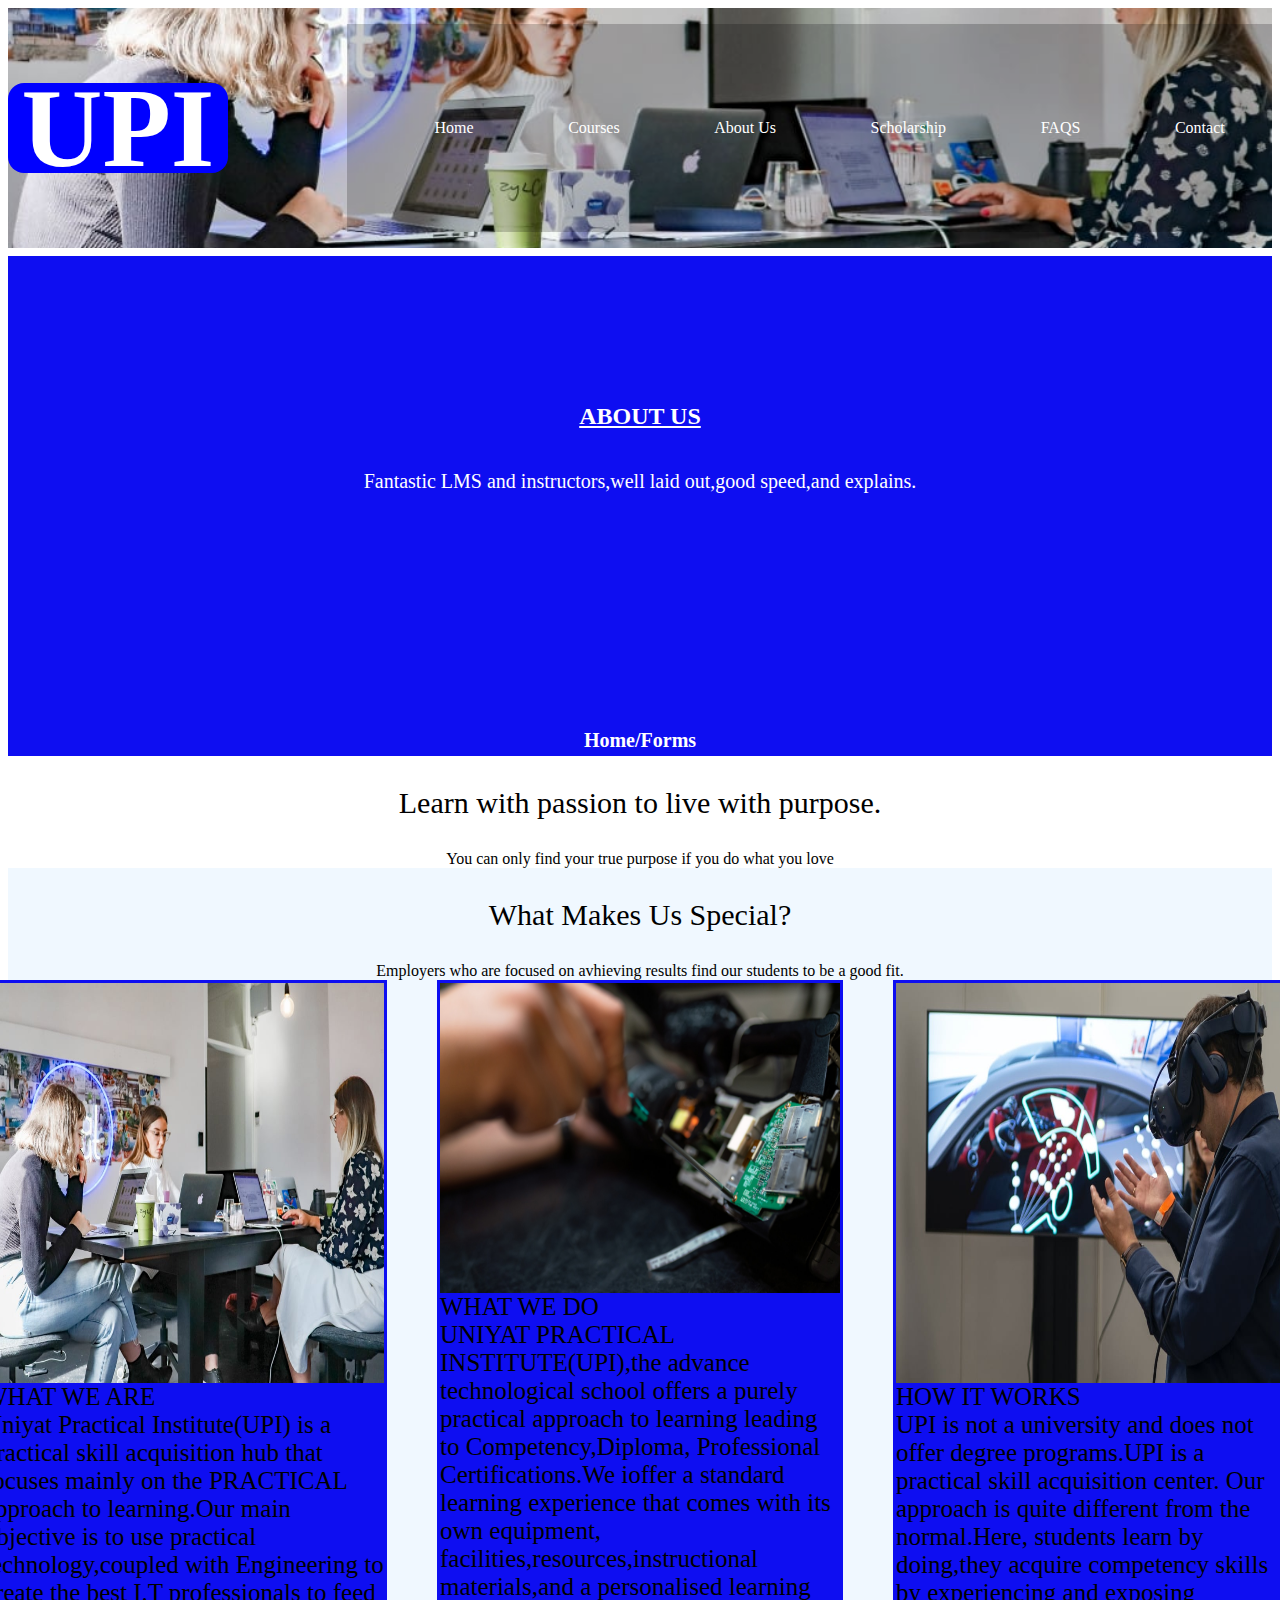
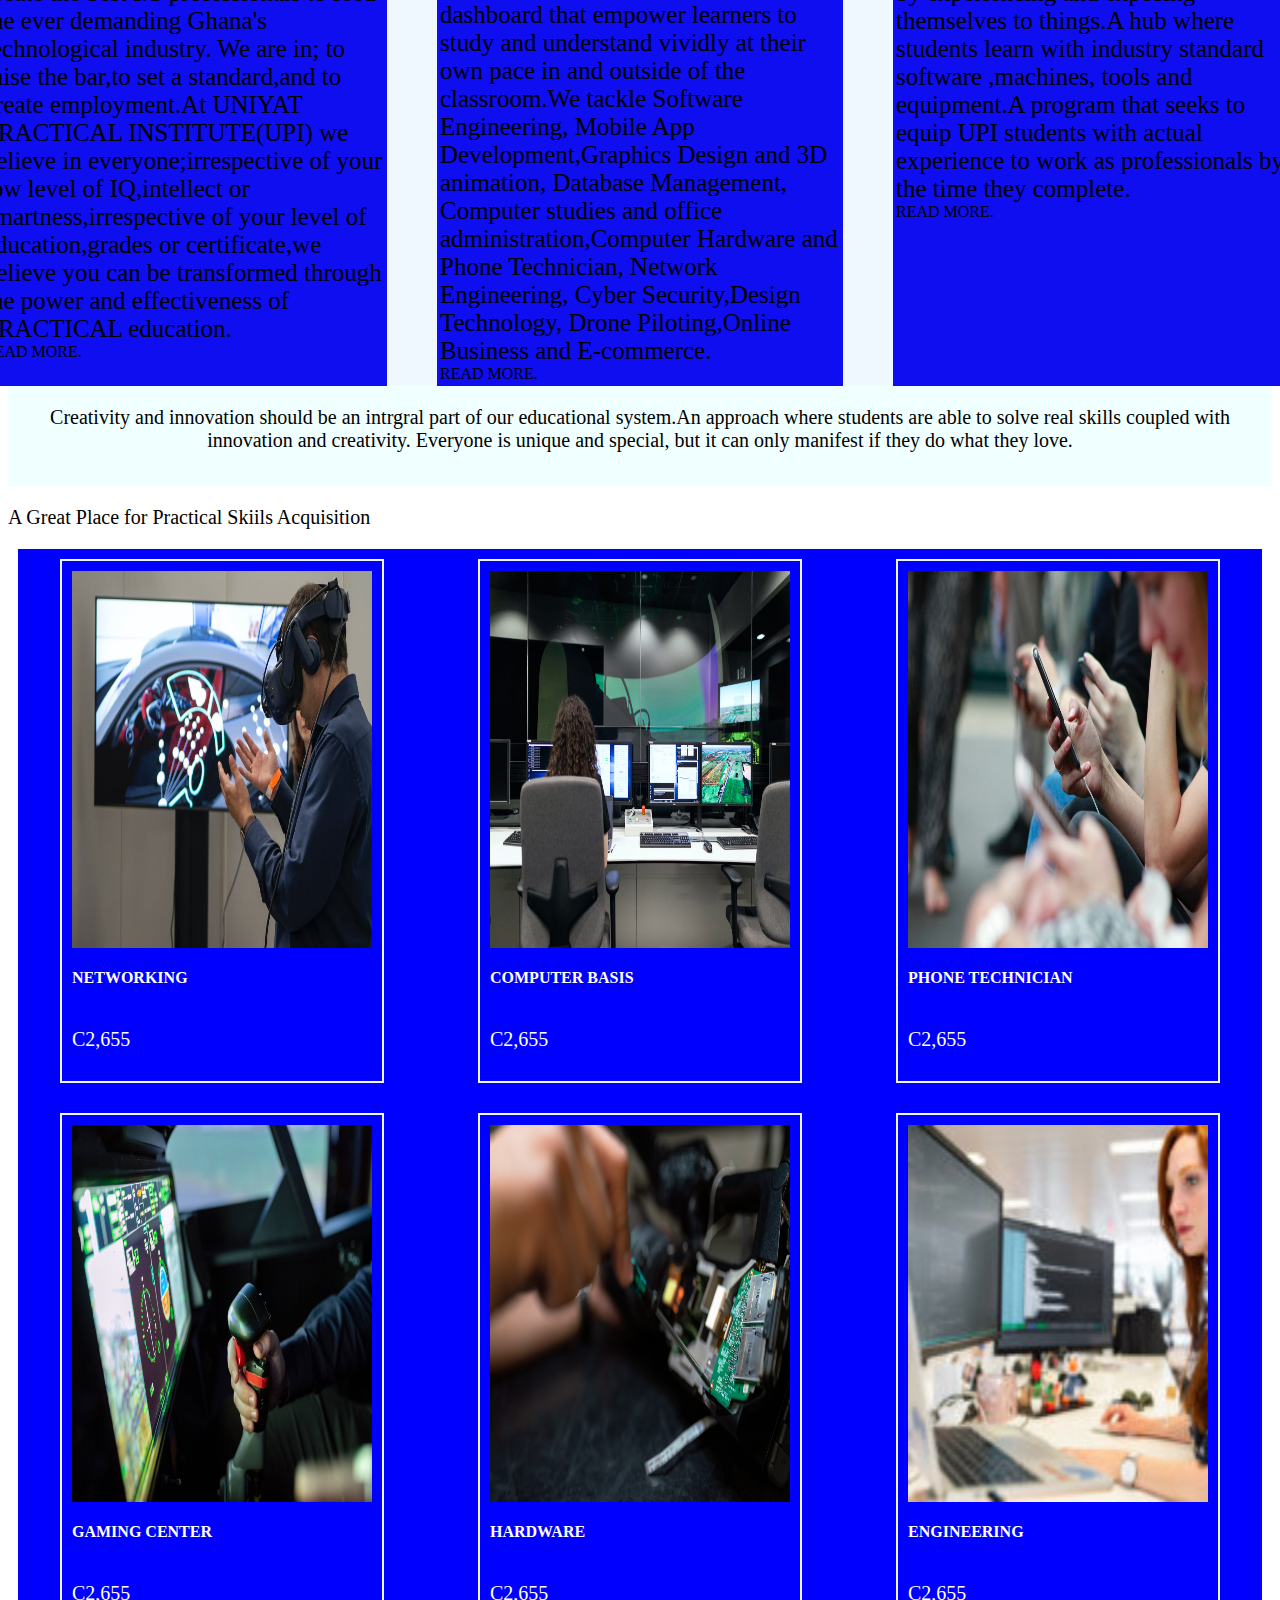
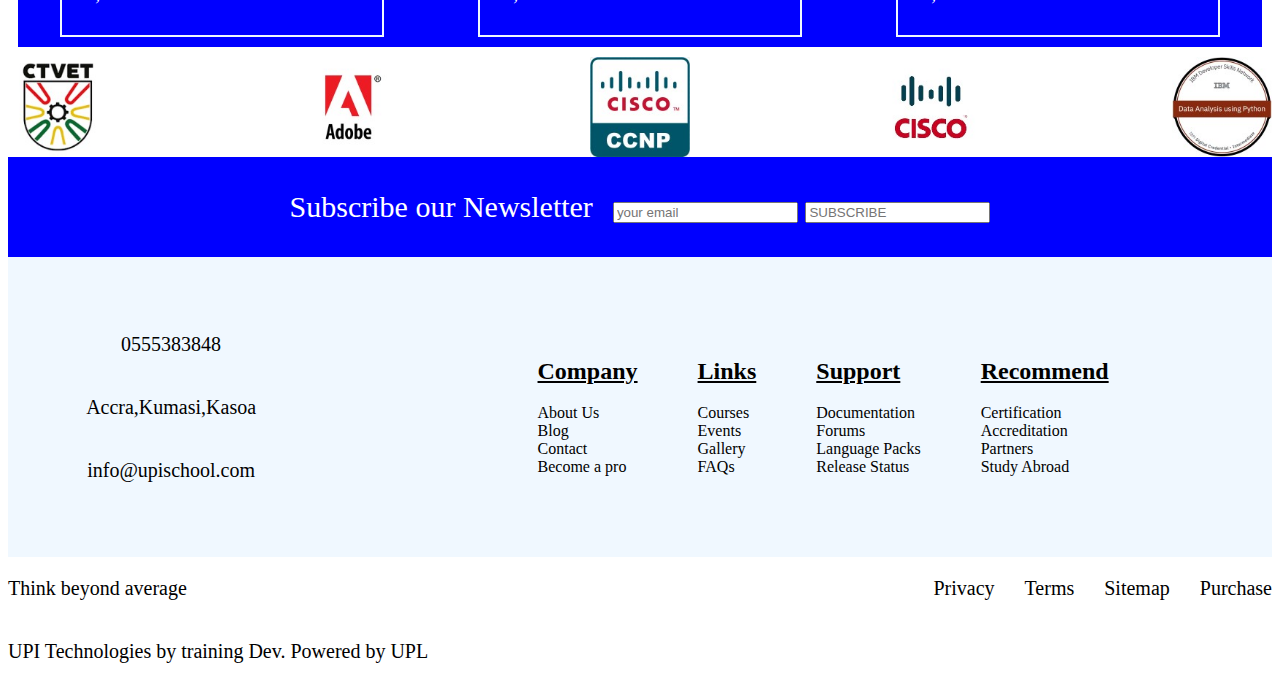
==== commit 2c270ad9: "how" ====
--- a/about.html
+++ b/about.html
@@ -33,7 +33,7 @@
              <p>What Makes Us Special?</p>
         <li>Employers who are focused on avhieving results find our students to be a good fit.</li> 
                <div class="nav3">
-            <div class="img">
+            <div class="imge">
                         <img src="images/react-course-17.jpg" height="30%" width="30%">
                         <li class="li1">WHAT WE ARE</li>
 		<li>Uniyat Practical Institute(UPI) is a practical skill
@@ -51,7 +51,7 @@
 		effectiveness of PRACTICAL education.</li>
             READ MORE.
               </div>
-            <div class="img">
+            <div class="imgr">
                         <img src="images/react-course-10.jpg" height="30%" width="30%">
                         <li class="li1">WHAT WE DO</li>
       <li>UNIYAT PRACTICAL INSTITUTE(UPI),the advance
@@ -70,7 +70,7 @@
        Drone Piloting,Online Business and E-commerce.</li>
        READ MORE.
          </div>
-                          <div class="img">
+                          <div class="imgt">
                         <img src="images/react-course-13.jpg" height="30%" width="30%">
                      <li class="li1">HOW IT WORKS</li>
      <li>UPI is not a university and does not offer degree
@@ -95,136 +95,123 @@
       </P>
       </div>
       <p>A Great Place for Practical Skiils Acquisition</p>
-      <div class="navf">
-
-             <div class="img6">
-            <img src="images/microsoft-upi-school-137-x-137-1.jpg" height="100%" width="100%">
+    
+  <div class="navf">
+      <div class="img6">
  <img src="images/react-course-13.jpg" height="100%" width="100%">
+ <h4>NETWORKING</h4>
+ <p>C2,655</p>
 </div>
 <div class="img2">
 <img src="images/react-course-9.jpg" height="100%" width="100%">
+<h4>COMPUTER BASIS</h4>
+<p>C2,655</p>
 </div>
  <div class="img3">
        <img src="images/react-course-8.jpg" height="100%" width="100%">
+       <h4>PHONE TECHNICIAN</h4>
+       <p>C2,655</p>
+
           </div>
               <div class="img4">
             <img src="images/react-course-7.jpg" height="100%" width="100%">
+            <h4>GAMING CENTER</h4>
+            <p>C2,655</p>
+
               </div>
              <div class="img5">
        <img src="images/react-course-10.jpg" height="100%" width="100%">
+       <h4>HARDWARE</h4>
+       <p>C2,655</p>
+
            </div>
-       </div>
+           <div class="img7">
+       <img src="images/react-course-14-150x150.jpg" height="100%" width="100%">
+       <h4>ENGINEERING</h4>
+       <p>C2,655</p>
+
+           </div>
+
+       </div> 
 
 
         <div class="navt">
-       <div class="img1">
+       <div class="imgb">
  <img src="images/ctvet-137-x-137-1.jpg" height="100%" width="100%">
 </div>
-<div class="img2">
+<div class="imgb">
 <img src="images/adobe-137-x-137-1.jpg" height="100%" width="100%">
 </div>
- <div class="img3">
+ <div class="imgb">
        <img src="images/CCNP-Logo-137-x-137-1.jpg" height="100%" width="100%">
           </div>
-              <div class="img4">
+              <div class="imgb">
             <img src="images/Cisco-UPI-school-137-x-137-2.jpg" height="100%" width="100%">
               </div>
-             <div class="img5">
-       <img src="images/data-science-python-137-x-137-1.jpg" height="100%" width="100%">
-           </div>jpg" height="100%" width="100%">
-              </div>
-           <!--   <div class="img7">
-       <img src="images/UPI-school-AI-logo-137-x-137.jpg" height="100%" width="100%">
-           </div>
-            <div class="img8">
-       <img src="images/upi-school-ethical-hacker.jpg" height="100%" width="100%">
-           </div>
-            <div class="img1">
- <img src="images/ctvet-137-x-137-1.jpg" height="100%" width="100%">
-</div>
-<div class="img2">
-<img src="images/adobe-137-x-137-1.jpg" height="100%" width="100%">
-</div>
- <div class="img3">
-       <img src="images/CCNP-Logo-137-x-137-1.jpg" height="100%" width="100%">
-          </div>
-              <div class="img4">
-            <img src="images/Cisco-UPI-school-137-x-137-2.jpg" height="100%" width="100%">
-              </div>
-             <div class="img5">
+             <div class="imgb">
        <img src="images/data-science-python-137-x-137-1.jpg" height="100%" width="100%">
            </div>
-             <div class="img6">
-            <img src="images/microsoft-upi-school-137-x-137-1.jpg" height="100%" width="100%">
-
-              </div>
-             <div class="img7">
-       <img src="images/UPI-school-AI-logo-137-x-137.jpg" height="100%" width="100%">
-           </div>
-            <div class="img8">
-       <img src="images/upi-school-ethical-hacker.jpg" height="100%" width="100%">
-           </div> -->
-       </div>
-     
-      <footer class="foot">
-      Subscribe our Newsletter
-      <form class="from">
-            <input type="email" name="email" id="your email" placeholder="your email">
-            <input type="SUBSCRIBE" name="submit" id="SUBSCRIBE" placeholder="SUBSCRIBE">
-      </form>
+              </div>
+      
+      
+   <footer class="foot">
+  Subscribe our Newsletter
+  <form class="from">
+    <input type="email" name="email" id="your email" placeholder="your email">
+    <input type="SUBSCRIBE" name="submit" id="SUBSCRIBE" placeholder="SUBSCRIBE">
+  </form>
 </footer>
-<div class="nav3">
-      <div class="box2">
-            <p class="p2">0555383848</p>
-            <P class="p3">Accra,Kumasi,Kasoa</p>
-          <p class="p4">info@upischool.com</p>
-            
-      </div>
-            <div class="box3">
-                  <ul class="ul1">
-                        <h2 class="1">Company</h2>
-                  <li>About Us</li>
-                  <li>Blog</li>
-                  <li>Contact</li>
-                  <li>Become a pro</li>   
-                  </ul>
-                  <ul class="ul2">
-                        <h2 class="2">Links</h2>
-                  <li>Courses </li>
-                  <li>Events</li>
-                  <li>Gallery</li>
-                  <li>FAQs</li>     
-                  </ul>
-                  <ul class="ul3">
-                        <h2 class="3">Support</h2>
-                  <li>Documentation</li>
-                  <li>Forums</li>
-                  <li>Language Packs</li>
-                  <li>Release Status</li> 
-                  </ul>
-                  <ul class="ul4">
-                        <h2 class="4">Recommend</h2>
-                  <li>Certification</li>
-                  <li>Accreditation</li>
-                  <li>Partners</li>
-                  <li>Study Abroad</li>   
-                  </ul>
-                  
-            
-      </div>
+<div class="navm">
+  <div class="box2">
+    <p class="p2">0555383848</p>
+    <P class="p3">Accra,Kumasi,Kasoa</p>
+      <p class="p4">info@upischool.com</p>
+    
+  </div>
+    <div class="box3">
+      <ul class="ul1">
+        <h2>Company</h2>
+      <li>About Us</li>
+      <li>Blog</li>
+      <li>Contact</li>
+      <li>Become a pro</li> 
+      </ul>
+      <ul class="ul2">
+        <h2>Links</h2>
+      <li>Courses </li>
+      <li>Events</li>
+      <li>Gallery</li>
+      <li>FAQs</li> 
+      </ul>
+      <ul class="ul3">
+        <h2>Support</h2>
+      <li>Documentation</li>
+      <li>Forums</li>
+      <li>Language Packs</li>
+      <li>Release Status</li> 
+      </ul>
+      <ul class="ul4">
+        <h2>Recommend</h2>
+      <li>Certification</li>
+      <li>Accreditation</li>
+      <li>Partners</li>
+      <li>Study Abroad</li> 
+      </ul>
       
+    
+  </div>
+  
 </div>
 <div class="nav4">
 <p class="p4">Think beyond average</p>
 <ul class="ul5">
-      <li>Privacy</li>
-      <li>Terms</li>
-      <li>Sitemap</li>
-      <li>Purchase</li>
-      
+  <li>Privacy</li>
+  <li>Terms</li>
+  <li>Sitemap</li>
+  <li>Purchase</li>
+  
 </ul>
 </div>
-
 <p>UPI Technologies by training Dev. Powered by UPL</p>
 
 </body>
--- a/css/about.css
+++ b/css/about.css
@@ -1,8 +1,20 @@
 *{
 	text-decoration: none;
-}
-
-
+	list-style: none;
+}
+.parents{
+	display: flex;
+	flex-direction: column;
+	gap: 8px;
+}
+.nav{
+	display: flex;
+	justify-content: space-between;
+	background-image: url("../images/react-course-17.jpg");
+	background-position: center;
+	background-size: cover;
+	background-repeat: no-repeat;
+}
 h1{
 	display: flex;
 	flex-direction: column;
@@ -19,21 +31,6 @@
 	position: sticky;
 	font-size: 7rem;
 }
-.nav1{
-	display: flex;
-	flex-direction: column;
-
-}
-.nav{
-	display: flex;
-	justify-content: space-between;
-	background-image: url("../images/react-course-17.jpg");
-	background-position: center;
-	background-size: cover;
-	background-repeat: no-repeat;
-	
-
-}
 .menu{
 	width: 70%;
 	background: rgba(0, 0,0, 0.2);
@@ -43,7 +40,6 @@
 	text-decoration: none;
 	list-style: none;
 	align-items: center;
-
 }
 .menu li a:hover{
          
@@ -52,7 +48,6 @@
 .menu li a{
 	display: flex;
 	color: white;
-	
 }
 .nav2{
 	display: flex;
@@ -69,17 +64,150 @@
 	font-size: 20px;
 	position: relative;
 	top: 170px;
-
-}
-.parents{
-	display: flex;
-	flex-direction: column;
-	gap: 8px;
-}
-
-
+}
+.navi{
+	display: flex;
+	flex-direction: column;
+	align-items: center;
+}
+.navi p{
+	display: flex;
+	font-size: 30px;
+}
+.navii{
+	display: flex;
+	flex-direction: column;
+	align-items: center;
+	list-style: none;
+	background: aliceblue;
+}
+.navii p{
+	display: flex;
+	font-size: 30px;
+}
+.nav3{
+	display: flex;
+	flex-direction: row;
+	justify-content: space-between;
+	column-gap: 50px;
+}
+.nav3 img{
+	display: flex;
+	flex-direction: column;
+	height: 400px;
+	width: 400px;
+}
+.nav3 li{
+	display: flex;
+	flex-direction: column;
+	list-style: none;
+	font-size: 25px;
+}
+.imge{
+	display: flex;
+	flex-direction: column;
+	height: 1000px;
+	width: 400px;
+	background: rgb(14, 14, 241);
+    padding: 3px;
+}
+.li1{
+	display: flex;
+	font-size: 30px;
+}
+.imgr{
+	display: flex;
+	flex-direction: column;
+	height: 1000px;
+	width: 400px;
+	background: rgb(14, 14, 241);
+	padding: 3px; 
+}
+.imgt{
+	display: flex;
+	flex-direction: column;
+	height: 1000px;
+	width: 400px;
+	background: rgb(14, 14, 241);
+    padding: 3px;
+}
+.nave{
+	display: flex;
+	flex-direction: column;
+	text-align: center;
+	background-color: azure;
+	font-size: 20px;
+	height: 100px;
+}
+.navf{
+	column-gap: 15px;
+	display: flex;
+	justify-content: space-around;
+	flex-wrap: wrap;
+	background: blue;
+	height: auto;
+	margin: 10px;
+	padding: 10px;
+	gap:30px;
+	color: white;
+}
+.img6{
+	display: flex;
+	flex-direction: column;
+	border: 2px solid aliceblue;
+	height: 500px;
+	width: 300px;
+	padding: 10px;
+}
+.img2{
+	display: flex;
+	flex-direction: column;
+	border: 2px solid aliceblue;
+	height: 500px;
+	width: 300px;
+	padding: 10px;
+	
+}
+.img3{
+	display: flex;
+	flex-direction: column;
+	border: 2px solid aliceblue;
+	height: 500px;
+	width: 300px;
+	padding: 10px;
+}
+.img4{
+	display: flex;
+	flex-direction: column;
+	border: 2px solid aliceblue;
+	height: 500px;
+	width: 300px;
+	padding: 10px;
+}
+.img5{
+	display: flex;
+	flex-direction: column;
+	border: 2px solid aliceblue;
+	height: 500px;
+	width: 300px;
+	padding: 10px;
+}
+.img7{
+	display: flex;
+	flex-direction: column;
+	border: 2px solid aliceblue;
+	height: 500px;
+	width: 300px;
+	padding: 10px;
+}
+.navt{
+	display: flex;
+	flex-direction: row;
+	justify-content: space-between;
+	height: 100px;
+}
 .foot{
-	background: rgb(42, 42, 241);
+	background: blue;
 	display: flex;
 	flex-wrap: wrap;
 	justify-content: center;
@@ -90,46 +218,9 @@
 	gap: 20px;
 	font-size: 30px;	
 }
-.nav3{
-	display: flex;
-	flex-direction: row;
-	
-	column-gap: 50px;
-}
-.nav3 img{
-	display: flex;
-	flex-direction: column;
-	height: 300px;
-	width: 400px;
-}
-.nav3 li{
-	display: flex;
-	flex-direction: column;
-	list-style: none;
-
-}
-.navii{
-	display: flex;
-	flex-direction: column;
-	align-items: center;
-	list-style: none;
-	background: aliceblue;
-}
-.navii p{
-	display: flex;
-	font-size: 30px;
-}
-.nave{
-	display: flex;
-	flex-direction: column;
-	text-align: center;
-	background-color: azure;
-	font-size: 20px;
-	height: 100px;
-}
-.li1{
-	display: flex;
-	font-size: 20px;
+.navm{
+	display: flex;
+	flex-direction: row;
 }
 .box2{
 	display: flex;
@@ -140,21 +231,6 @@
 	height: 300px;
 	width: 400px;
 }
-.navf{
-	display: flex;
-	flex-direction: row;
-	column-gap: 15px;
-	height: 180px;
-	width: 1300px;
-}
-.navt{
-	display: flex;
-	flex-direction: row;
-	column-gap: 100px;
-	height: 100px;
-	width: 1300px;
-}
-
 .box3{
 	display: flex;
 	justify-content: center;
@@ -165,38 +241,36 @@
 	background-color:  aliceblue;
 	gap: 20px;
 }
+h2{
+	display: flex;
+	text-decoration: underline;
+}
+.ul5{
+	display: flex;
+	flex-direction: row;
+	gap: 30px;
+	list-style: none;
+}
+.nav4{
+	display: flex;
+	flex-direction: row;
+	justify-content: space-between;
+	font-size: 20px;
+}
 p{
 	display: flex;
-	justify-content: center;
-	font-size: 25px;
-}
-.navi{
-	display: flex;
-	flex-direction: column;
-	align-items: center;
-}
-.navi p{
-	display: flex;
-	font-size: 30px;
-}
-
-h2{
-	display: flex;
-	text-decoration: underline;
-}
-.nav4{
-	display: flex;
-	flex-direction: row;
-	justify-content: space-between;
-	font-size: 20px;
-}
-.ul5{
-	display: flex;
-	flex-direction: row;
-	gap: 30px;
-	list-style: none;
-}
-
-
-
-
+	font-size: 20px;
+}
+
+
+
+
+
+
+
+
+
+
+
+
+
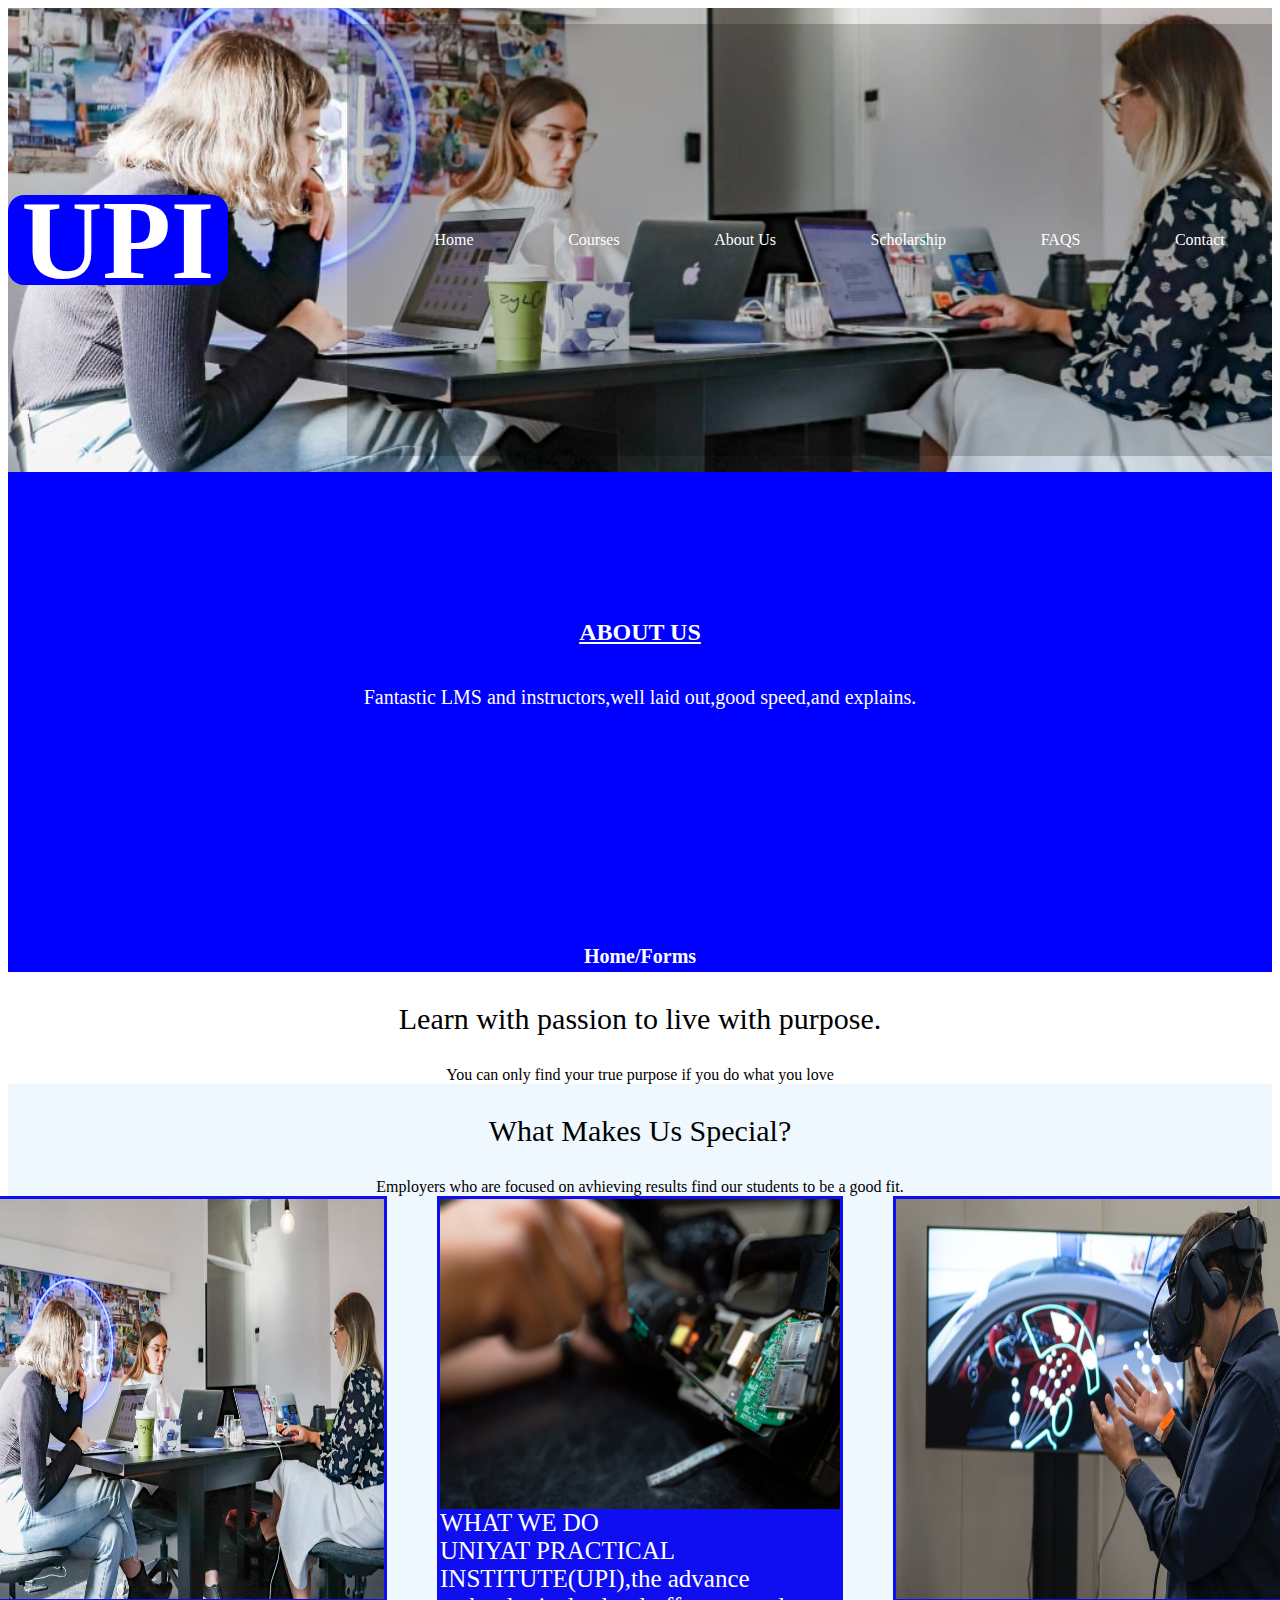
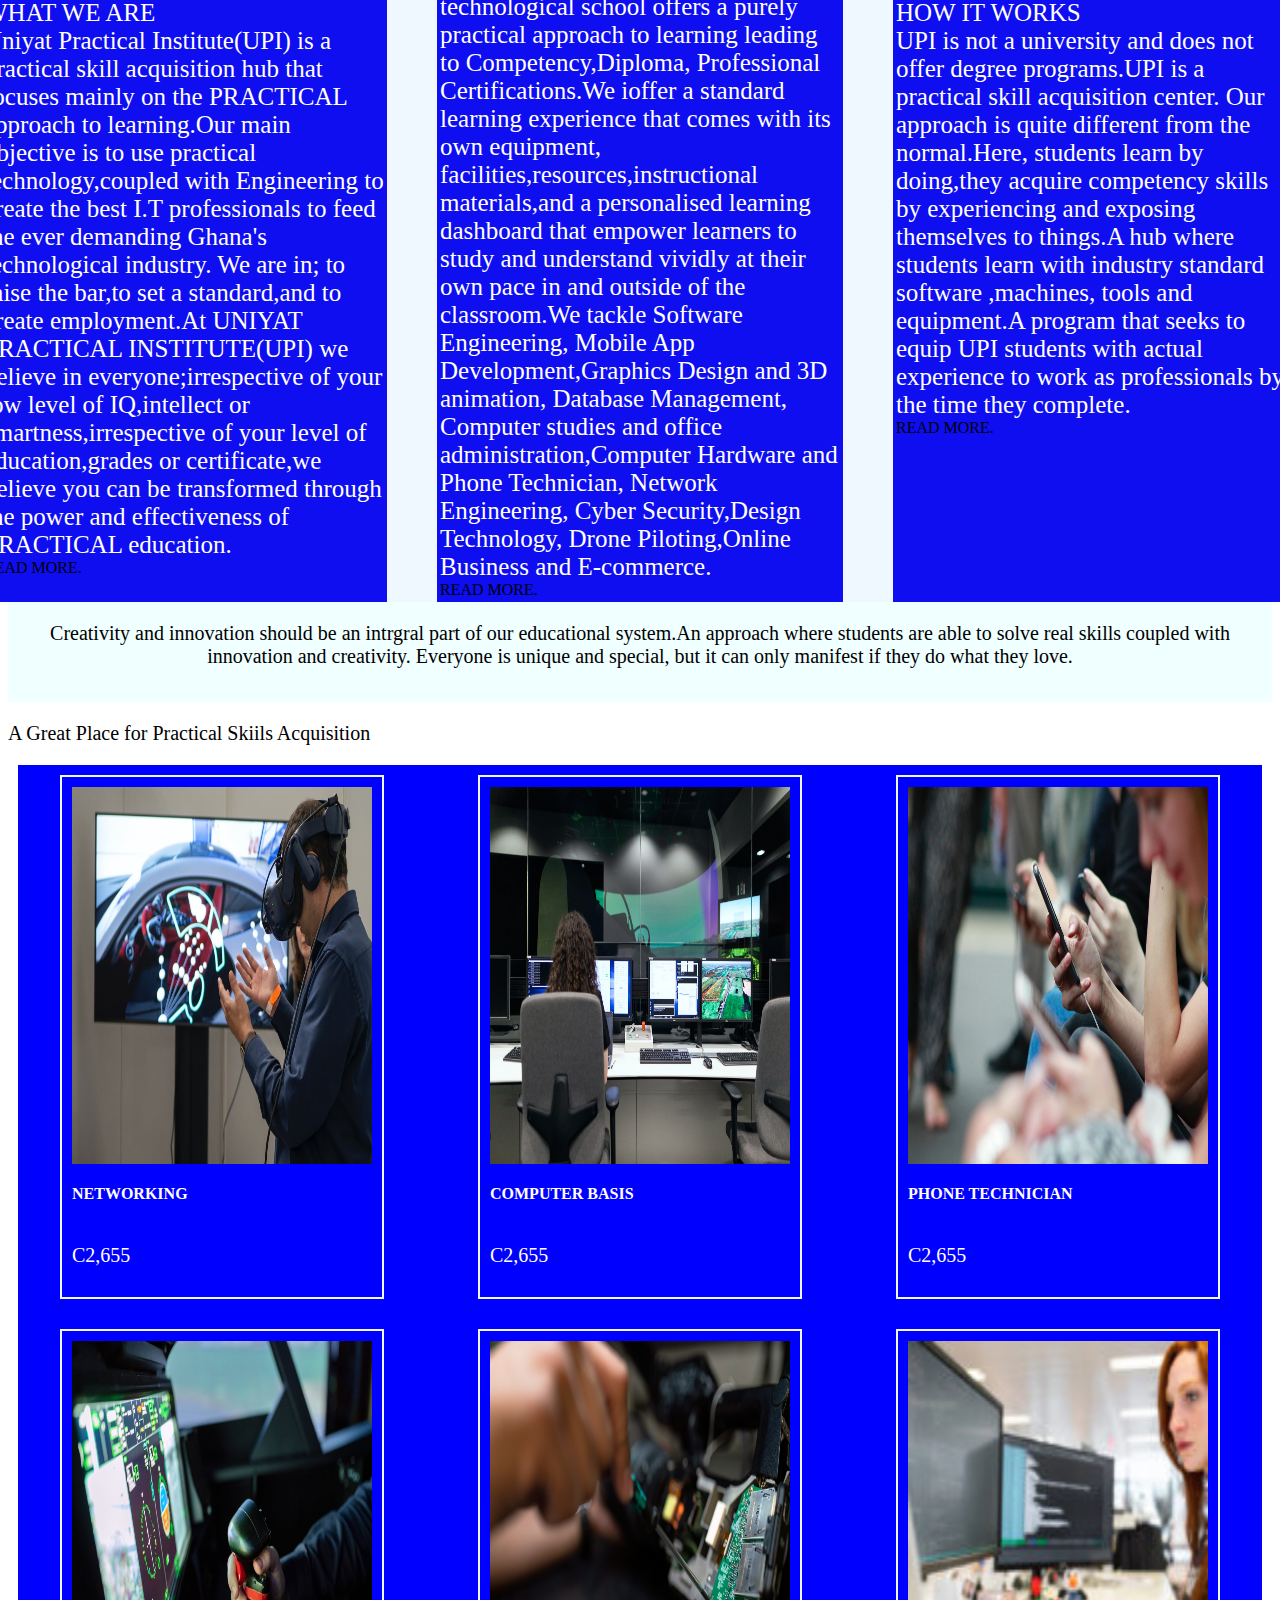
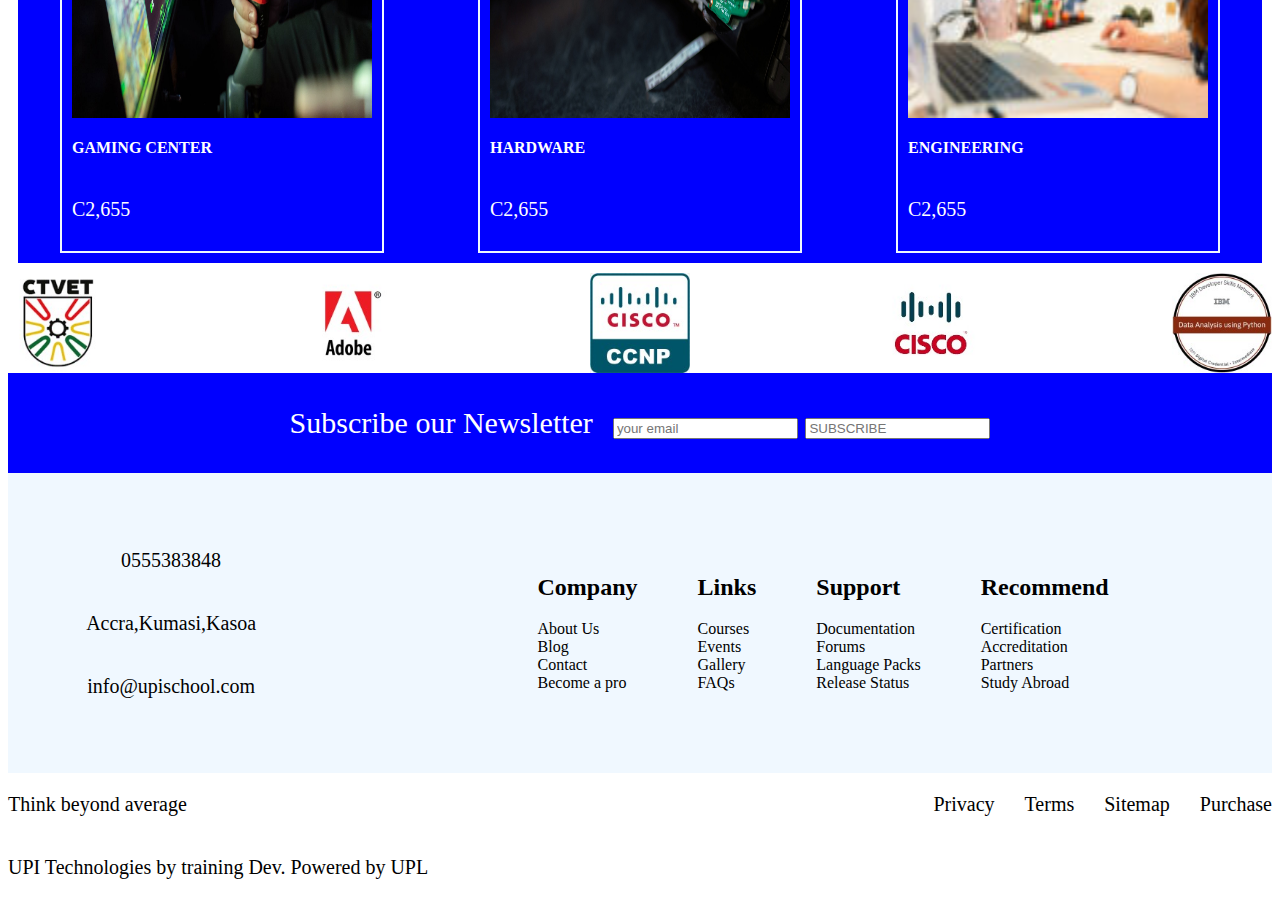
==== commit f4f9cb31: "yh" ====
--- a/about.html
+++ b/about.html
@@ -6,25 +6,25 @@
 	<link rel="stylesheet" type="text/css" href="css/about.css">
 </head>
 <body>
-      <div class="parents">
+      
 	<div class="nav">
-            <h1>UPI</h1>      
+  <h5>UPI</h5>  
  <ul class="menu">
-      <li><a href="index.html">Home</a></li>
-      <li><a href="courses.html">Courses</a></li>
-      <li><a href="about.html">About Us</a></li>
-      <li><a href="scholarship.html">Scholarship</a></li>
-      <li><a href="faqs.html">FAQS</a></li>
-      <li><a href="contact.html">Contact</a></li>
+  <li><a href="index.html">Home</a></li>
+  <li><a href="courses.html">Courses</a></li>
+  <li><a href="about.html">About Us</a></li>
+  <li><a href="scholarship.html">Scholarship</a></li>
+  <li><a href="faqs.html">FAQS</a></li>
+  <li><a href="contact.html">Contact</a></li>
+
 </ul>
-		
+  </div>
+	<div class="box1">
+		<h2>ABOUT US</h2>
+    <P>Fantastic LMS and instructors,well laid out,good speed,and explains.</P>
+   <h6>Home/Forms</h6>
 	</div>
-	<div class="nav2">
-		<h2>ABOUT US</h2>
-            <P>Fantastic LMS and instructors,well laid out,good speed,and explains.</P>
-      <h6>Home/Forms</h6>
-	</div>
-</div> 
+
 <div class="navi">
             <p>Learn with passion to live with purpose.</p>
             You can only find your true purpose if you do what you love
@@ -212,7 +212,7 @@
   
 </ul>
 </div>
-<p>UPI Technologies by training Dev. Powered by UPL</p>
+<p id="lastfooter">UPI Technologies by training Dev. Powered by UPL</p>
 
 </body>
 </html>--- a/css/about.css
+++ b/css/about.css
@@ -2,20 +2,8 @@
 	text-decoration: none;
 	list-style: none;
 }
-.parents{
-	display: flex;
-	flex-direction: column;
-	gap: 8px;
-}
-.nav{
-	display: flex;
-	justify-content: space-between;
-	background-image: url("../images/react-course-17.jpg");
-	background-position: center;
-	background-size: cover;
-	background-repeat: no-repeat;
-}
-h1{
+
+.nav h5{
 	display: flex;
 	flex-direction: column;
 	flex-basis: start;
@@ -31,6 +19,18 @@
 	position: sticky;
 	font-size: 7rem;
 }
+.nav1{
+	display: flex;
+	justify-content: space-between;
+}
+.nav{
+	display: flex;
+	justify-content: space-between;
+	background-image: url("../images/react-course-17.jpg");
+	background-position: center;
+	background-size: cover;
+	background-repeat: no-repeat;
+}
 .menu{
 	width: 70%;
 	background: rgba(0, 0,0, 0.2);
@@ -40,6 +40,7 @@
 	text-decoration: none;
 	list-style: none;
 	align-items: center;
+
 }
 .menu li a:hover{
          
@@ -48,23 +49,56 @@
 .menu li a{
 	display: flex;
 	color: white;
-}
-.nav2{
-	display: flex;
-	flex-direction: column;
-	justify-content: center;
-	align-items: center;
-	text-align: center;
-	color: white;
-	background: rgb(14, 14, 241);
-	height: 500px;
-}
-h6{
+	
+}
+
+.box1{
+	display: flex;
+	flex-direction: column;
+	justify-content: center;
+	align-items: center;
+	text-align: center;
+	color: white;
+	background: blue;
+	height: 500px;
+}
+.box1 p{
+	font-size: 20px;
+}
+.box1 h6{
 	display: flex;
 	font-size: 20px;
 	position: relative;
 	top: 170px;
 }
+.box1 h2{
+	text-decoration: underline;
+}
+.box{
+	color: black;
+	display: flex;
+	flex-direction: column;
+	height: 250px;
+	width: 250px;
+	background: aliceblue;
+	padding: 10px;
+}
+.nav2{
+	display: flex;
+	flex-direction: column;
+	justify-content: center;
+	align-items: center;
+	text-align: center;
+	color: white;
+	background: rgb(14, 14, 241);
+	height: 500px;
+}
+.nav2 h6{
+	display: flex;
+	font-size: 20px;
+	position: relative;
+	top: 170px;
+}
 .navi{
 	display: flex;
 	flex-direction: column;
@@ -111,9 +145,12 @@
 	background: rgb(14, 14, 241);
     padding: 3px;
 }
+.imge li{
+	color: white;
+}
 .li1{
 	display: flex;
-	font-size: 30px;
+	font-size: 35px;
 }
 .imgr{
 	display: flex;
@@ -123,6 +160,10 @@
 	background: rgb(14, 14, 241);
 	padding: 3px; 
 }
+.imgr li{
+	color: white;
+}
+
 .imgt{
 	display: flex;
 	flex-direction: column;
@@ -131,6 +172,10 @@
 	background: rgb(14, 14, 241);
     padding: 3px;
 }
+.imgt li{
+	color: white;
+}
+
 .nave{
 	display: flex;
 	flex-direction: column;
@@ -139,6 +184,7 @@
 	font-size: 20px;
 	height: 100px;
 }
+
 .navf{
 	column-gap: 15px;
 	display: flex;
@@ -241,7 +287,7 @@
 	background-color:  aliceblue;
 	gap: 20px;
 }
-h2{
+.nav2 h2{
 	display: flex;
 	text-decoration: underline;
 }
@@ -257,20 +303,23 @@
 	justify-content: space-between;
 	font-size: 20px;
 }
-p{
-	display: flex;
-	font-size: 20px;
-}
-
-
-
-
-
-
-
-
-
-
-
-
-
+.lastfooter,p{
+	display: flex;
+	font-size: 20px;
+}
+
+.parents{
+	display: flex;
+	flex-direction: column;
+}
+
+
+
+
+
+
+
+
+
+
+
